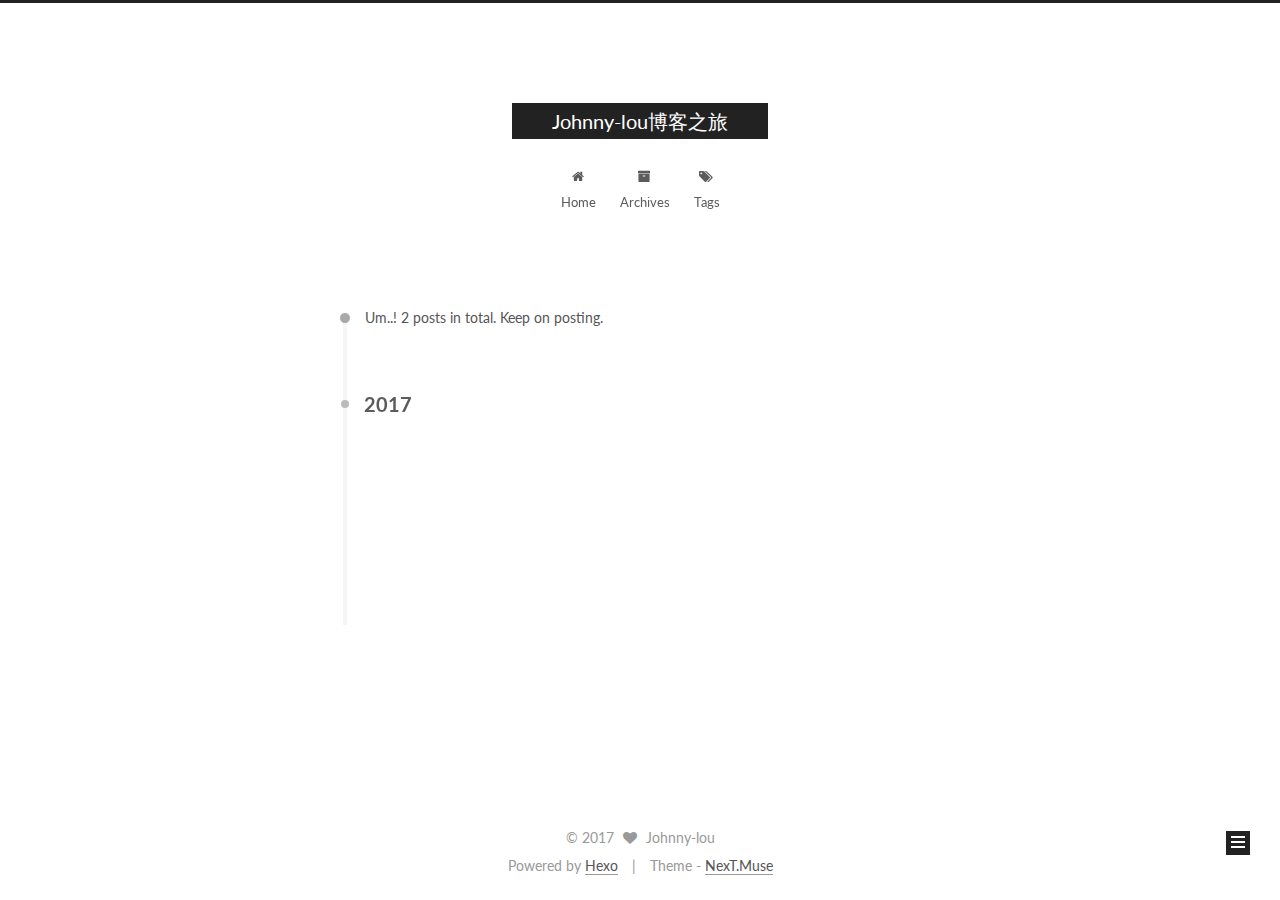
==== archives/index.html @ 2fb73eb1 "Site updated: 2017-09-18 00:07:00" ====
<!doctype html>



  


<html class="theme-next muse use-motion" lang="">
<head>
  <meta charset="UTF-8"/>
<meta http-equiv="X-UA-Compatible" content="IE=edge" />
<meta name="viewport" content="width=device-width, initial-scale=1, maximum-scale=1"/>






<meta http-equiv="Cache-Control" content="no-transform" />
<meta http-equiv="Cache-Control" content="no-siteapp" />















  
  
  <link href="/lib/fancybox/source/jquery.fancybox.css?v=2.1.5" rel="stylesheet" type="text/css" />




  
  
  
  

  
    
    
  

  

  

  

  

  
    
    
    <link href="//fonts.googleapis.com/css?family=Lato:300,300italic,400,400italic,700,700italic&subset=latin,latin-ext" rel="stylesheet" type="text/css">
  






<link href="/lib/font-awesome/css/font-awesome.min.css?v=4.6.2" rel="stylesheet" type="text/css" />

<link href="/css/main.css?v=5.1.1" rel="stylesheet" type="text/css" />


  <meta name="keywords" content="Hexo, NexT" />





  <link rel="alternate" href="/atom.xml" title="Johnny-lou博客之旅" type="application/atom+xml" />




  <link rel="shortcut icon" type="image/x-icon" href="/favicon.ico?v=5.1.1" />






<meta property="og:type" content="website">
<meta property="og:title" content="Johnny-lou博客之旅">
<meta property="og:url" content="http://yoursite.com/archives/index.html">
<meta property="og:site_name" content="Johnny-lou博客之旅">
<meta name="twitter:card" content="summary">
<meta name="twitter:title" content="Johnny-lou博客之旅">



<script type="text/javascript" id="hexo.configurations">
  var NexT = window.NexT || {};
  var CONFIG = {
    root: '/',
    scheme: 'Muse',
    sidebar: {"position":"left","display":"post","offset":12,"offset_float":0,"b2t":false,"scrollpercent":false},
    fancybox: true,
    motion: true,
    duoshuo: {
      userId: '0',
      author: 'Author'
    },
    algolia: {
      applicationID: '',
      apiKey: '',
      indexName: '',
      hits: {"per_page":10},
      labels: {"input_placeholder":"Search for Posts","hits_empty":"We didn't find any results for the search: ${query}","hits_stats":"${hits} results found in ${time} ms"}
    }
  };
</script>



  <link rel="canonical" href="http://yoursite.com/archives/"/>





  <title>Archive | Johnny-lou博客之旅</title>
</head>

<body itemscope itemtype="http://schema.org/WebPage" lang="">

  















  
  
    
  

  <div class="container sidebar-position-left  page-archive  ">
    <div class="headband"></div>

    <header id="header" class="header" itemscope itemtype="http://schema.org/WPHeader">
      <div class="header-inner"><div class="site-brand-wrapper">
  <div class="site-meta ">
    

    <div class="custom-logo-site-title">
      <a href="/"  class="brand" rel="start">
        <span class="logo-line-before"><i></i></span>
        <span class="site-title">Johnny-lou博客之旅</span>
        <span class="logo-line-after"><i></i></span>
      </a>
    </div>
      
        <p class="site-subtitle"></p>
      
  </div>

  <div class="site-nav-toggle">
    <button>
      <span class="btn-bar"></span>
      <span class="btn-bar"></span>
      <span class="btn-bar"></span>
    </button>
  </div>
</div>

<nav class="site-nav">
  

  
    <ul id="menu" class="menu">
      
        
        <li class="menu-item menu-item-home">
          <a href="/" rel="section">
            
              <i class="menu-item-icon fa fa-fw fa-home"></i> <br />
            
            Home
          </a>
        </li>
      
        
        <li class="menu-item menu-item-archives">
          <a href="/archives" rel="section">
            
              <i class="menu-item-icon fa fa-fw fa-archive"></i> <br />
            
            Archives
          </a>
        </li>
      
        
        <li class="menu-item menu-item-tags">
          <a href="/tags" rel="section">
            
              <i class="menu-item-icon fa fa-fw fa-tags"></i> <br />
            
            Tags
          </a>
        </li>
      

      
    </ul>
  

  
</nav>



 </div>
    </header>

    <main id="main" class="main">
      <div class="main-inner">
        <div class="content-wrap">
          <div id="content" class="content">
            

  <section id="posts" class="posts-collapse">
    <span class="archive-move-on"></span>

    <span class="archive-page-counter">
      
      
      
        
      
      Um..! 2 posts in total. Keep on posting.
    </span>

    

      
      
      

      
        
        <div class="collection-title">
          <h2 class="archive-year motion-element" id="archive-year-2017">2017</h2>
        </div>
      
      

      

  <article class="post post-type-normal" itemscope itemtype="http://schema.org/Article">
    <header class="post-header">

      <h2 class="post-title">
        
            <a class="post-title-link" href="/2017/09/18/helloworld/" itemprop="url">
              
                <span itemprop="name">helloworld</span>
              
            </a>
        
      </h2>

      <div class="post-meta">
        <time class="post-time" itemprop="dateCreated"
              datetime="2017-09-18T00:05:35+08:00"
              content="2017-09-18" >
          09-18
        </time>
      </div>

    </header>
  </article>



    

      
      
      

      
      

      

  <article class="post post-type-normal" itemscope itemtype="http://schema.org/Article">
    <header class="post-header">

      <h2 class="post-title">
        
            <a class="post-title-link" href="/2017/09/17/Wireshark http抓包分析/" itemprop="url">
              
                <span itemprop="name">Wireshark http抓包分析</span>
              
            </a>
        
      </h2>

      <div class="post-meta">
        <time class="post-time" itemprop="dateCreated"
              datetime="2017-09-17T13:13:00+08:00"
              content="2017-09-17" >
          09-17
        </time>
      </div>

    </header>
  </article>



    

  </section>

  



          </div>
          


          

        </div>
        
          
  
  <div class="sidebar-toggle">
    <div class="sidebar-toggle-line-wrap">
      <span class="sidebar-toggle-line sidebar-toggle-line-first"></span>
      <span class="sidebar-toggle-line sidebar-toggle-line-middle"></span>
      <span class="sidebar-toggle-line sidebar-toggle-line-last"></span>
    </div>
  </div>

  <aside id="sidebar" class="sidebar">
    <div class="sidebar-inner">

      

      

      <section class="site-overview sidebar-panel sidebar-panel-active">
        <div class="site-author motion-element" itemprop="author" itemscope itemtype="http://schema.org/Person">
          <img class="site-author-image" itemprop="image"
               src="/upload/f.jpg"
               alt="Johnny-lou" />
          <p class="site-author-name" itemprop="name">Johnny-lou</p>
           
              <p class="site-description motion-element" itemprop="description"></p>
          
        </div>
        <nav class="site-state motion-element">

          
            <div class="site-state-item site-state-posts">
              <a href="/archives">
                <span class="site-state-item-count">2</span>
                <span class="site-state-item-name">posts</span>
              </a>
            </div>
          

          

          

        </nav>

        
          <div class="feed-link motion-element">
            <a href="/atom.xml" rel="alternate">
              <i class="fa fa-rss"></i>
              RSS
            </a>
          </div>
        

        <div class="links-of-author motion-element">
          
        </div>

        
        

        
        

        


      </section>

      

      

    </div>
  </aside>


        
      </div>
    </main>

    <footer id="footer" class="footer">
      <div class="footer-inner">
        <div class="copyright" >
  
  &copy; 
  <span itemprop="copyrightYear">2017</span>
  <span class="with-love">
    <i class="fa fa-heart"></i>
  </span>
  <span class="author" itemprop="copyrightHolder">Johnny-lou</span>
</div>


<div class="powered-by">
  Powered by <a class="theme-link" href="https://hexo.io">Hexo</a>
</div>

<div class="theme-info">
  Theme -
  <a class="theme-link" href="https://github.com/iissnan/hexo-theme-next">
    NexT.Muse
  </a>
</div>


        

        
      </div>
    </footer>

    
      <div class="back-to-top">
        <i class="fa fa-arrow-up"></i>
        
      </div>
    

  </div>

  

<script type="text/javascript">
  if (Object.prototype.toString.call(window.Promise) !== '[object Function]') {
    window.Promise = null;
  }
</script>









  












  
  <script type="text/javascript" src="/lib/jquery/index.js?v=2.1.3"></script>

  
  <script type="text/javascript" src="/lib/fastclick/lib/fastclick.min.js?v=1.0.6"></script>

  
  <script type="text/javascript" src="/lib/jquery_lazyload/jquery.lazyload.js?v=1.9.7"></script>

  
  <script type="text/javascript" src="/lib/velocity/velocity.min.js?v=1.2.1"></script>

  
  <script type="text/javascript" src="/lib/velocity/velocity.ui.min.js?v=1.2.1"></script>

  
  <script type="text/javascript" src="/lib/fancybox/source/jquery.fancybox.pack.js?v=2.1.5"></script>


  


  <script type="text/javascript" src="/js/src/utils.js?v=5.1.1"></script>

  <script type="text/javascript" src="/js/src/motion.js?v=5.1.1"></script>



  
  

  
  
    <script type="text/javascript" id="motion.page.archive">
      $('.archive-year').velocity('transition.slideLeftIn');
    </script>
  


  


  <script type="text/javascript" src="/js/src/bootstrap.js?v=5.1.1"></script>



  


  




	





  





  





  






  





  

  

  

  

  

</body>
</html>
---- css/main.css ----
/* normalize.css v3.0.2 | MIT License | git.io/normalize */
html {
  font-family: sans-serif; /* 1 */
  -ms-text-size-adjust: 100%; /* 2 */
  -webkit-text-size-adjust: 100%; /* 2 */
}
body {
  margin: 0;
}
article,
aside,
details,
figcaption,
figure,
footer,
header,
hgroup,
main,
menu,
nav,
section,
summary {
  display: block;
}
audio,
canvas,
progress,
video {
  display: inline-block; /* 1 */
  vertical-align: baseline; /* 2 */
}
audio:not([controls]) {
  display: none;
  height: 0;
}
[hidden],
template {
  display: none;
}
a {
  background-color: transparent;
}
a:active,
a:hover {
  outline: 0;
}
abbr[title] {
  border-bottom: 1px dotted;
}
b,
strong {
  font-weight: bold;
}
dfn {
  font-style: italic;
}
h1 {
  font-size: 2em;
  margin: 0.67em 0;
}
mark {
  background: #ff0;
  color: #000;
}
small {
  font-size: 80%;
}
sub,
sup {
  font-size: 75%;
  line-height: 0;
  position: relative;
  vertical-align: baseline;
}
sup {
  top: -0.5em;
}
sub {
  bottom: -0.25em;
}
img {
  border: 0;
}
svg:not(:root) {
  overflow: hidden;
}
figure {
  margin: 1em 40px;
}
hr {
  -moz-box-sizing: content-box;
  box-sizing: content-box;
  height: 0;
}
pre {
  overflow: auto;
}
code,
kbd,
pre,
samp {
  font-family: monospace, monospace;
  font-size: 1em;
}
button,
input,
optgroup,
select,
textarea {
  color: inherit; /* 1 */
  font: inherit; /* 2 */
  margin: 0; /* 3 */
}
button {
  overflow: visible;
}
button,
select {
  text-transform: none;
}
button,
html input[type="button"],
input[type="reset"],
input[type="submit"] {
  -webkit-appearance: button; /* 2 */
  cursor: pointer; /* 3 */
}
button[disabled],
html input[disabled] {
  cursor: default;
}
button::-moz-focus-inner,
input::-moz-focus-inner {
  border: 0;
  padding: 0;
}
input {
  line-height: normal;
}
input[type="checkbox"],
input[type="radio"] {
  box-sizing: border-box; /* 1 */
  padding: 0; /* 2 */
}
input[type="number"]::-webkit-inner-spin-button,
input[type="number"]::-webkit-outer-spin-button {
  height: auto;
}
input[type="search"] {
  -webkit-appearance: textfield; /* 1 */
  -moz-box-sizing: content-box;
  -webkit-box-sizing: content-box; /* 2 */
  box-sizing: content-box;
}
input[type="search"]::-webkit-search-cancel-button,
input[type="search"]::-webkit-search-decoration {
  -webkit-appearance: none;
}
fieldset {
  border: 1px solid #c0c0c0;
  margin: 0 2px;
  padding: 0.35em 0.625em 0.75em;
}
legend {
  border: 0; /* 1 */
  padding: 0; /* 2 */
}
textarea {
  overflow: auto;
}
optgroup {
  font-weight: bold;
}
table {
  border-collapse: collapse;
  border-spacing: 0;
}
td,
th {
  padding: 0;
}
::selection {
  background: #262a30;
  color: #fff;
}
body {
  position: relative;
  font-family: 'Lato', "PingFang SC", "Microsoft YaHei", sans-serif;
  font-size: 14px;
  line-height: 2;
  color: #555;
  background: #fff;
}
@media (max-width: 767px) {
  body {
    padding-right: 0 !important;
  }
}
@media (min-width: 768px) and (max-width: 991px) {
  body {
    padding-right: 0 !important;
  }
}
@media (min-width: 1600px) {
  body {
    font-size: 16px;
  }
}
h1,
h2,
h3,
h4,
h5,
h6 {
  margin: 0;
  padding: 0;
  font-weight: bold;
  line-height: 1.5;
  font-family: 'Lato', "PingFang SC", "Microsoft YaHei", sans-serif;
}
h2,
h3,
h4,
h5,
h6 {
  margin: 20px 0 15px;
}
h1 {
  font-size: 22px;
}
@media (max-width: 767px) {
  h1 {
    font-size: 18px;
  }
}
h2 {
  font-size: 20px;
}
@media (max-width: 767px) {
  h2 {
    font-size: 16px;
  }
}
h3 {
  font-size: 18px;
}
@media (max-width: 767px) {
  h3 {
    font-size: 14px;
  }
}
h4 {
  font-size: 16px;
}
@media (max-width: 767px) {
  h4 {
    font-size: 12px;
  }
}
h5 {
  font-size: 14px;
}
@media (max-width: 767px) {
  h5 {
    font-size: 10px;
  }
}
h6 {
  font-size: 12px;
}
@media (max-width: 767px) {
  h6 {
    font-size: 8px;
  }
}
p {
  margin: 0 0 25px 0;
}
a {
  color: #555;
  text-decoration: none;
  border-bottom: 1px solid #999;
  word-wrap: break-word;
}
a:hover {
  color: #222;
  border-bottom-color: #222;
}
blockquote {
  margin: 0;
  padding: 0;
}
img {
  display: block;
  margin: auto;
  max-width: 100%;
  height: auto;
}
hr {
  margin: 40px 0;
  height: 3px;
  border: none;
  background-color: #ddd;
  background-image: repeating-linear-gradient(-45deg, #fff, #fff 4px, transparent 4px, transparent 8px);
}
blockquote {
  padding: 0 15px;
  color: #666;
  border-left: 4px solid #ddd;
}
blockquote cite::before {
  content: "-";
  padding: 0 5px;
}
dt {
  font-weight: 700;
}
dd {
  margin: 0;
  padding: 0;
}
.text-left {
  text-align: left;
}
.text-center {
  text-align: center;
}
.text-right {
  text-align: right;
}
.text-justify {
  text-align: justify;
}
.text-nowrap {
  white-space: nowrap;
}
.text-lowercase {
  text-transform: lowercase;
}
.text-uppercase {
  text-transform: uppercase;
}
.text-capitalize {
  text-transform: capitalize;
}
.center-block {
  display: block;
  margin-left: auto;
  margin-right: auto;
}
.clearfix:before,
.clearfix:after {
  content: " ";
  display: table;
}
.clearfix:after {
  clear: both;
}
.pullquote {
  width: 45%;
}
.pullquote.left {
  float: left;
  margin-left: 5px;
  margin-right: 10px;
}
.pullquote.right {
  float: right;
  margin-left: 10px;
  margin-right: 5px;
}
.affix.affix.affix {
  position: fixed;
}
.translation {
  margin-top: -20px;
  font-size: 14px;
  color: #999;
}
.scrollbar-measure {
  width: 100px;
  height: 100px;
  overflow: scroll;
  position: absolute;
  top: -9999px;
}
.use-motion .motion-element {
  opacity: 0;
}
table {
  margin: 20px 0;
  width: 100%;
  border-collapse: collapse;
  border-spacing: 0;
  border: 1px solid #ddd;
  font-size: 14px;
  table-layout: fixed;
  word-wrap: break-all;
}
table>tbody>tr:nth-of-type(odd) {
  background-color: #f9f9f9;
}
table>tbody>tr:hover {
  background-color: #f5f5f5;
}
caption,
th,
td {
  padding: 8px;
  text-align: left;
  vertical-align: middle;
  font-weight: normal;
}
th,
td {
  border-bottom: 3px solid #ddd;
  border-right: 1px solid #eee;
}
th {
  padding-bottom: 10px;
  font-weight: 700;
}
td {
  border-bottom-width: 1px;
}
html,
body {
  height: 100%;
}
.container {
  position: relative;
  min-height: 100%;
}
.header-inner {
  margin: 0 auto;
  padding: 100px 0 70px;
  width: 700px;
}
@media (min-width: 1600px) {
  .container .header-inner {
    width: 900px;
  }
}
.main {
  padding-bottom: 150px;
}
.main-inner {
  margin: 0 auto;
  width: 700px;
}
@media (min-width: 1600px) {
  .container .main-inner {
    width: 900px;
  }
}
.footer {
  position: absolute;
  left: 0;
  bottom: 0;
  width: 100%;
  min-height: 50px;
}
.footer-inner {
  box-sizing: border-box;
  margin: 20px auto;
  width: 700px;
}
@media (min-width: 1600px) {
  .container .footer-inner {
    width: 900px;
  }
}
pre,
.highlight {
  overflow: auto;
  margin: 20px 0;
  padding: 0;
  font-size: 13px;
  color: #4d4d4c;
  background: #f7f7f7;
  line-height: 1.6;
}
pre,
code {
  font-family: consolas, Menlo, "PingFang SC", "Microsoft YaHei", monospace;
}
code {
  padding: 2px 4px;
  word-wrap: break-word;
  color: #555;
  background: #eee;
  border-radius: 3px;
  font-size: 13px;
}
pre code {
  padding: 0;
  color: #4d4d4c;
  background: none;
  text-shadow: none;
}
.highlight {
  border-radius: 1px;
}
.highlight pre {
  border: none;
  margin: 0;
  padding: 10px 0;
}
.highlight table {
  margin: 0;
  width: auto;
  border: none;
}
.highlight td {
  border: none;
  padding: 0;
}
.highlight figcaption {
  font-size: 1em;
  color: #4d4d4c;
  line-height: 1em;
  margin-bottom: 1em;
}
.highlight figcaption:before,
.highlight figcaption:after {
  content: " ";
  display: table;
}
.highlight figcaption:after {
  clear: both;
}
.highlight figcaption a {
  float: right;
  color: #4d4d4c;
}
.highlight figcaption a:hover {
  border-bottom-color: #4d4d4c;
}
.highlight .gutter pre {
  padding-left: 10px;
  padding-right: 10px;
  color: #869194;
  text-align: right;
  background-color: #eff2f3;
}
.highlight .code pre {
  width: 100%;
  padding-left: 10px;
  padding-right: 10px;
  background-color: #f7f7f7;
}
.highlight .line {
  height: 20px;
}
.gutter {
  -webkit-user-select: none;
  -moz-user-select: none;
  -ms-user-select: none;
  user-select: none;
}
.gist table {
  width: auto;
}
.gist table td {
  border: none;
}
pre .deletion {
  background: #fdd;
}
pre .addition {
  background: #dfd;
}
pre .meta {
  color: #8959a8;
}
pre .comment {
  color: #8e908c;
}
pre .variable,
pre .attribute,
pre .tag,
pre .regexp,
pre .ruby .constant,
pre .xml .tag .title,
pre .xml .pi,
pre .xml .doctype,
pre .html .doctype,
pre .css .id,
pre .css .class,
pre .css .pseudo {
  color: #c82829;
}
pre .number,
pre .preprocessor,
pre .built_in,
pre .literal,
pre .params,
pre .constant,
pre .command {
  color: #f5871f;
}
pre .ruby .class .title,
pre .css .rules .attribute,
pre .string,
pre .value,
pre .inheritance,
pre .header,
pre .ruby .symbol,
pre .xml .cdata,
pre .special,
pre .number,
pre .formula {
  color: #718c00;
}
pre .title,
pre .css .hexcolor {
  color: #3e999f;
}
pre .function,
pre .python .decorator,
pre .python .title,
pre .ruby .function .title,
pre .ruby .title .keyword,
pre .perl .sub,
pre .javascript .title,
pre .coffeescript .title {
  color: #4271ae;
}
pre .keyword,
pre .javascript .function {
  color: #8959a8;
}
.full-image.full-image.full-image {
  border: none;
  max-width: 100%;
  width: auto;
  margin: 20px auto;
}
@media (min-width: 992px) {
  .full-image.full-image.full-image {
    max-width: none;
    width: 110%;
    margin: 25px -5%;
  }
}
.blockquote-center,
.page-home .post-type-quote blockquote,
.page-post-detail .post-type-quote blockquote {
  position: relative;
  margin: 40px 0;
  padding: 0;
  border-left: none;
  text-align: center;
}
.blockquote-center::before,
.page-home .post-type-quote blockquote::before,
.page-post-detail .post-type-quote blockquote::before,
.blockquote-center::after,
.page-home .post-type-quote blockquote::after,
.page-post-detail .post-type-quote blockquote::after {
  position: absolute;
  content: ' ';
  display: block;
  width: 100%;
  height: 24px;
  opacity: 0.2;
  background-repeat: no-repeat;
  background-position: 0 -6px;
  background-size: 22px 22px;
}
.blockquote-center::before,
.page-home .post-type-quote blockquote::before,
.page-post-detail .post-type-quote blockquote::before {
  top: -20px;
  background-image: url("../images/quote-l.svg");
  border-top: 1px solid #ccc;
}
.blockquote-center::after,
.page-home .post-type-quote blockquote::after,
.page-post-detail .post-type-quote blockquote::after {
  bottom: -20px;
  background-image: url("../images/quote-r.svg");
  border-bottom: 1px solid #ccc;
  background-position: 100% 8px;
}
.blockquote-center p,
.page-home .post-type-quote blockquote p,
.page-post-detail .post-type-quote blockquote p,
.blockquote-center div,
.page-home .post-type-quote blockquote div,
.page-post-detail .post-type-quote blockquote div {
  text-align: center;
}
.post .post-body .group-picture img {
  box-sizing: border-box;
  padding: 0 3px;
  border: none;
}
.post .group-picture-row {
  overflow: hidden;
  margin-top: 6px;
}
.post .group-picture-row:first-child {
  margin-top: 0;
}
.post .group-picture-column {
  float: left;
}
.page-post-detail .post-body .group-picture-column {
  float: none;
  margin-top: 10px;
  width: auto !important;
}
.page-post-detail .post-body .group-picture-column img {
  margin: 0 auto;
}
.page-archive .group-picture-container {
  overflow: hidden;
}
.page-archive .group-picture-row {
  float: left;
}
.page-archive .group-picture-row:first-child {
  margin-top: 6px;
}
.page-archive .group-picture-column {
  max-width: 150px;
  max-height: 150px;
}
.note {
  padding: 20px;
  margin: 20px 0;
  border: 1px solid #eee;
  border-left-width: 5px;
  border-radius: 3px;
}
.note h2,
.note h3,
.note h4,
.note h5,
.note h6 {
  margin-top: 0;
  margin-bottom: 5px;
}
.note p:last-child {
  margin-bottom: 0;
}
.note code {
  border-radius: 3px;
}
.note+.note {
  margin-top: -5px;
}
.default {
  border-left-color: #777;
}
.default h2,
.default h3,
.default h4,
.default h5,
.default h6 {
  color: #777;
}
.primary {
  border-left-color: #428bca;
}
.primary h2,
.primary h3,
.primary h4,
.primary h5,
.primary h6 {
  color: #428bca;
}
.success {
  border-left-color: #5cb85c;
}
.success h2,
.success h3,
.success h4,
.success h5,
.success h6 {
  color: #5cb85c;
}
.danger {
  border-left-color: #d9534f;
}
.danger h2,
.danger h3,
.danger h4,
.danger h5,
.danger h6 {
  color: #d9534f;
}
.warning {
  border-left-color: #f0ad4e;
}
.warning h2,
.warning h3,
.warning h4,
.warning h5,
.warning h6 {
  color: #f0ad4e;
}
.info {
  border-left-color: #5bc0de;
}
.info h2,
.info h3,
.info h4,
.info h5,
.info h6 {
  color: #5bc0de;
}
.btn {
  display: inline-block;
  padding: 0 20px;
  font-size: 14px;
  color: #fff;
  background: #222;
  border: 2px solid #222;
  text-decoration: none;
  border-radius: 0;
  transition-property: background-color;
  transition-duration: 0.2s;
  transition-timing-function: ease-in-out;
  transition-delay: 0s;
}
.btn:hover,
.post-button .btn:hover {
  border-color: #222;
  color: #222;
  background: #fff;
}
.btn-bar {
  display: block;
  width: 22px;
  height: 2px;
  background: #555;
  border-radius: 1px;
}
.btn-bar+.btn-bar {
  margin-top: 4px;
}
.pagination {
  margin: 120px 0 40px;
  text-align: center;
  border-top: 1px solid #eee;
}
.page-number-basic,
.pagination .prev,
.pagination .next,
.pagination .page-number,
.pagination .space {
  display: inline-block;
  position: relative;
  top: -1px;
  margin: 0 10px;
  padding: 0 10px;
  line-height: 30px;
}
@media (max-width: 767px) {
  .page-number-basic,
  .pagination .prev,
  .pagination .next,
  .pagination .page-number,
  .pagination .space {
    margin: 0 5px;
  }
}
.pagination .prev,
.pagination .next,
.pagination .page-number {
  border-bottom: 0;
  border-top: 1px solid #eee;
  transition-property: border-color;
  transition-duration: 0.2s;
  transition-timing-function: ease-in-out;
  transition-delay: 0s;
}
.pagination .prev:hover,
.pagination .next:hover,
.pagination .page-number:hover {
  border-top-color: #222;
}
.pagination .space {
  padding: 0;
  margin: 0;
}
.pagination .prev {
  margin-left: 0;
}
.pagination .next {
  margin-right: 0;
}
.pagination .page-number.current {
  color: #fff;
  background: #ccc;
  border-top-color: #ccc;
}
@media (max-width: 767px) {
  .pagination {
    border-top: none;
  }
  .pagination .prev,
  .pagination .next,
  .pagination .page-number {
    margin-bottom: 10px;
    border-top: 0;
    border-bottom: 1px solid #eee;
  }
  .pagination .prev:hover,
  .pagination .next:hover,
  .pagination .page-number:hover {
    border-bottom-color: #222;
  }
}
.comments {
  margin: 60px 20px 0;
}
.tag-cloud {
  text-align: center;
}
.tag-cloud a {
  display: inline-block;
  margin: 10px;
}
.back-to-top {
  box-sizing: border-box;
  position: fixed;
  bottom: -100px;
  right: 30px;
  z-index: 1050;
  padding: 0 6px;
  width: 24px;
  background: #222;
  font-size: 12px;
  opacity: 1;
  color: #fff;
  cursor: pointer;
  text-align: center;
  -webkit-transform: translateZ(0);
  transition-property: bottom;
  transition-duration: 0.2s;
  transition-timing-function: ease-in-out;
  transition-delay: 0s;
}
@media (max-width: 767px) {
  .back-to-top {
    display: none;
  }
}
@media (min-width: 768px) and (max-width: 991px) {
  .back-to-top {
    display: none;
  }
}
.back-to-top.back-to-top-on {
  bottom: 19px;
}
.header {
  background: transparent;
}
.header-inner {
  position: relative;
}
.headband {
  height: 3px;
  background: #222;
}
.site-meta {
  margin: 0;
  text-align: center;
}
@media (max-width: 767px) {
  .site-meta {
    text-align: center;
  }
}
.brand {
  position: relative;
  display: inline-block;
  padding: 0 40px;
  color: #fff;
  background: #222;
  border-bottom: none;
}
.brand:hover {
  color: #fff;
}
.logo {
  display: inline-block;
  margin-right: 5px;
  line-height: 36px;
  vertical-align: top;
}
.site-title {
  display: inline-block;
  vertical-align: top;
  line-height: 36px;
  font-size: 20px;
  font-weight: normal;
  font-family: 'Lato', "PingFang SC", "Microsoft YaHei", sans-serif;
}
.site-subtitle {
  margin-top: 10px;
  font-size: 13px;
  color: #999;
}
.use-motion .brand {
  opacity: 0;
}
.use-motion .logo,
.use-motion .site-title,
.use-motion .site-subtitle {
  opacity: 0;
  position: relative;
  top: -10px;
}
.site-nav-toggle {
  display: none;
  position: absolute;
  top: 10px;
  left: 10px;
}
@media (max-width: 767px) {
  .site-nav-toggle {
    display: block;
  }
}
.site-nav-toggle button {
  margin-top: 2px;
  padding: 9px 10px;
  background: transparent;
  border: none;
}
@media (max-width: 767px) {
  .site-nav {
    display: none;
    margin: 0 -10px;
    padding: 0 10px;
    clear: both;
    border-top: 1px solid #ddd;
  }
}
@media (min-width: 768px) and (max-width: 991px) {
  .site-nav {
    display: block !important;
  }
}
@media (min-width: 992px) {
  .site-nav {
    display: block !important;
  }
}
.menu {
  margin-top: 20px;
  padding-left: 0;
  text-align: center;
}
.menu .menu-item {
  display: inline-block;
  margin: 0 10px;
  list-style: none;
}
@media screen and (max-width: 767px) {
  .menu .menu-item {
    margin-top: 10px;
  }
}
.menu .menu-item a {
  display: block;
  font-size: 13px;
  line-height: inherit;
  border-bottom: 1px solid transparent;
  transition-property: border-color;
  transition-duration: 0.2s;
  transition-timing-function: ease-in-out;
  transition-delay: 0s;
}
.menu .menu-item a:hover {
  border-bottom-color: #222;
}
.menu .menu-item .fa {
  margin-right: 5px;
}
.use-motion .menu-item {
  opacity: 0;
}
.post-body {
  font-family: 'Lato', "PingFang SC", "Microsoft YaHei", sans-serif;
}
@media (max-width: 767px) {
  .post-body {
    word-break: break-word;
  }
}
.post-body .fancybox img {
  display: block !important;
  margin: 0 auto;
  cursor: pointer;
  cursor: zoom-in;
  cursor: -webkit-zoom-in;
}
.post-body .image-caption,
.post-body .figure .caption {
  margin: 10px auto 15px;
  text-align: center;
  font-size: 14px;
  color: #999;
  font-weight: bold;
  line-height: 1;
}
.post-sticky-flag {
  display: inline-block;
  font-size: 16px;
  -ms-transform: rotate(30deg);
  -webkit-transform: rotate(30deg);
  -moz-transform: rotate(30deg);
  -ms-transform: rotate(30deg);
  -o-transform: rotate(30deg);
  transform: rotate(30deg);
}
.posts-expand {
  padding-top: 40px;
}
@media (max-width: 767px) {
  .posts-expand {
    margin: 0 20px;
  }
  .post-body pre {
    padding: 10px;
  }
  .post-body pre .gutter pre {
    padding-right: 10px;
  }
  .post-body .highlight {
    margin-left: 0px;
    margin-right: 0px;
    padding: 0;
  }
  .post-body .highlight .gutter pre {
    padding-right: 10px;
  }
}
@media (min-width: 992px) {
  .posts-expand .post-body {
    text-align: justify;
  }
}
.posts-expand .post-body h2,
.posts-expand .post-body h3,
.posts-expand .post-body h4,
.posts-expand .post-body h5,
.posts-expand .post-body h6 {
  padding-top: 10px;
}
.posts-expand .post-body h2 .header-anchor,
.posts-expand .post-body h3 .header-anchor,
.posts-expand .post-body h4 .header-anchor,
.posts-expand .post-body h5 .header-anchor,
.posts-expand .post-body h6 .header-anchor {
  float: right;
  margin-left: 10px;
  color: #ccc;
  border-bottom-style: none;
  visibility: hidden;
}
.posts-expand .post-body h2 .header-anchor:hover,
.posts-expand .post-body h3 .header-anchor:hover,
.posts-expand .post-body h4 .header-anchor:hover,
.posts-expand .post-body h5 .header-anchor:hover,
.posts-expand .post-body h6 .header-anchor:hover {
  color: inherit;
}
.posts-expand .post-body h2:hover .header-anchor,
.posts-expand .post-body h3:hover .header-anchor,
.posts-expand .post-body h4:hover .header-anchor,
.posts-expand .post-body h5:hover .header-anchor,
.posts-expand .post-body h6:hover .header-anchor {
  visibility: visible;
}
.posts-expand .post-body ul li {
  list-style: circle;
}
.posts-expand .post-body img {
  box-sizing: border-box;
  margin: auto;
  padding: 3px;
  border: 1px solid #ddd;
}
.posts-expand .fancybox img {
  margin: 0 auto;
}
@media (max-width: 767px) {
  .posts-collapse {
    margin: 0 20px;
  }
  .posts-collapse .post-title,
  .posts-collapse .post-meta {
    display: block;
    width: auto;
    text-align: left;
  }
}
.posts-collapse {
  position: relative;
  z-index: 1010;
  margin-left: 55px;
}
.posts-collapse::after {
  content: " ";
  position: absolute;
  top: 20px;
  left: 0;
  margin-left: -2px;
  width: 4px;
  height: 100%;
  background: #f5f5f5;
  z-index: -1;
}
@media (max-width: 767px) {
  .posts-collapse {
    margin: 0 20px;
  }
}
.posts-collapse .collection-title {
  position: relative;
  margin: 60px 0;
}
.posts-collapse .collection-title h2 {
  margin-left: 20px;
}
.posts-collapse .collection-title small {
  color: #bbb;
  margin-left: 5px;
}
.posts-collapse .collection-title::before {
  content: " ";
  position: absolute;
  left: 0;
  top: 50%;
  margin-left: -4px;
  margin-top: -4px;
  width: 8px;
  height: 8px;
  background: #bbb;
  border-radius: 50%;
}
.posts-collapse .post {
  margin: 30px 0;
}
.posts-collapse .post-header {
  position: relative;
  transition-duration: 0.2s;
  transition-timing-function: ease-in-out;
  transition-delay: 0s;
  transition-property: border;
  border-bottom: 1px dashed #ccc;
}
.posts-collapse .post-header::before {
  content: " ";
  position: absolute;
  left: 0;
  top: 12px;
  width: 6px;
  height: 6px;
  margin-left: -4px;
  background: #bbb;
  border-radius: 50%;
  border: 1px solid #fff;
  transition-duration: 0.2s;
  transition-timing-function: ease-in-out;
  transition-delay: 0s;
  transition-property: background;
}
.posts-collapse .post-header:hover {
  border-bottom-color: #666;
}
.posts-collapse .post-header:hover::before {
  background: #222;
}
.posts-collapse .post-meta {
  position: absolute;
  font-size: 12px;
  left: 20px;
  top: 5px;
}
.posts-collapse .post-comments-count {
  display: none;
}
.posts-collapse .post-title {
  margin-left: 60px;
  font-size: 16px;
  font-weight: normal;
  line-height: inherit;
}
.posts-collapse .post-title::after {
  margin-left: 3px;
  opacity: 0.6;
}
.posts-collapse .post-title a {
  color: #666;
  border-bottom: none;
}
.page-home .post-type-quote .post-header,
.page-post-detail .post-type-quote .post-header,
.page-home .post-type-quote .post-tags,
.page-post-detail .post-type-quote .post-tags {
  display: none;
}
.posts-expand .post-title {
  font-size: 26px;
  text-align: center;
  word-break: break-word;
  font-weight: 400;
}
@media (max-width: 767px) {
  .posts-expand .post-title {
    font-size: 22px;
  }
}
.posts-expand .post-title-link {
  display: inline-block;
  position: relative;
  color: #555;
  border-bottom: none;
  line-height: 1.2;
  vertical-align: top;
}
.posts-expand .post-title-link::before {
  content: "";
  position: absolute;
  width: 100%;
  height: 2px;
  bottom: 0;
  left: 0;
  background-color: #000;
  visibility: hidden;
  -webkit-transform: scaleX(0);
  -moz-transform: scaleX(0);
  -ms-transform: scaleX(0);
  -o-transform: scaleX(0);
  transform: scaleX(0);
  transition-duration: 0.2s;
  transition-timing-function: ease-in-out;
  transition-delay: 0s;
}
.posts-expand .post-title-link:hover::before {
  visibility: visible;
  -webkit-transform: scaleX(1);
  -moz-transform: scaleX(1);
  -ms-transform: scaleX(1);
  -o-transform: scaleX(1);
  transform: scaleX(1);
}
.posts-expand .post-title-link .fa {
  font-size: 16px;
}
.posts-expand .post-meta {
  margin: 3px 0 60px 0;
  color: #999;
  font-family: 'Lato', "PingFang SC", "Microsoft YaHei", sans-serif;
  font-size: 12px;
  text-align: center;
}
.posts-expand .post-meta .post-category-list {
  display: inline-block;
  margin: 0;
  padding: 3px;
}
.posts-expand .post-meta .post-category-list-link {
  color: #999;
}
.posts-expand .post-meta .post-description {
  font-size: 14px;
  margin-top: 2px;
}
.post-wordcount {
  display: inline-block;
}
.post-meta-divider {
  margin: 0 0.5em;
}
.post-meta-item-icon {
  margin-right: 3px;
}
@media (min-width: 768px) and (max-width: 991px) {
  .post-meta-item-icon {
    display: inline-block;
  }
}
@media (max-width: 767px) {
  .post-meta-item-icon {
    display: inline-block;
  }
}
@media (min-width: 768px) and (max-width: 991px) {
  .post-meta-item-text {
    display: none;
  }
}
@media (max-width: 767px) {
  .post-meta-item-text {
    display: none;
  }
}
@media (max-width: 767px) {
  .posts-expand .post-comments-count {
    display: none;
  }
}
.social-like {
  font-size: 14px;
  height: 20px;
  text-align: center;
  border-top: 1px solid #eee;
  padding-top: 9px;
  margin-top: 45px;
  display: flex;
  justify-content: center;
}
.vk_like {
  width: 85px;
  height: 21px;
  padding-top: 7px;
  align-self: center;
}
.fb_like {
  height: 30px;
  align-self: center;
}
.post-button {
  margin-top: 50px;
}
.post-button .btn {
  color: #fff;
  font-size: 14px;
  background: #222;
  border-radius: 0;
  line-height: 2;
  margin: 0 4px 8px 4px;
}
.post-button .fa-fw {
  width: 1.285714285714286em;
  text-align: left;
}
.posts-expand .post-tags {
  margin-top: 40px;
  text-align: center;
}
.posts-expand .post-tags a {
  display: inline-block;
  margin-right: 10px;
  font-size: 13px;
}
.post-nav {
  display: table;
  margin-top: 15px;
  width: 100%;
  border-top: 1px solid #eee;
}
.post-nav-divider {
  display: table-cell;
  width: 10%;
}
.post-nav-item {
  display: table-cell;
  padding: 10px 0 0 0;
  width: 45%;
  vertical-align: top;
}
.post-nav-item a {
  position: relative;
  display: block;
  line-height: 25px;
  font-size: 14px;
  color: #555;
  border-bottom: none;
}
.post-nav-item a:hover {
  color: #222;
  border-bottom: none;
}
.post-nav-item a:active {
  top: 2px;
}
.post-nav-item .fa {
  position: absolute;
  top: 8px;
  left: 0;
  font-size: 12px;
}
.post-nav-next a {
  padding-left: 15px;
}
.post-nav-prev {
  text-align: right;
}
.post-nav-prev a {
  padding-right: 15px;
}
.post-nav-prev .fa {
  right: 0;
  left: auto;
}
.posts-expand .post-eof {
  display: block;
  margin: 80px auto 60px;
  width: 8%;
  height: 1px;
  background: #ccc;
  text-align: center;
}
.post:last-child .post-eof.post-eof.post-eof {
  display: none;
}
.post-gallery {
  display: table;
  table-layout: fixed;
  width: 100%;
  border-collapse: separate;
}
.post-gallery-row {
  display: table-row;
}
.post-gallery .post-gallery-img {
  display: table-cell;
  text-align: center;
  vertical-align: middle;
  border: none;
}
.post-gallery .post-gallery-img img {
  max-width: 100%;
  max-height: 100%;
  border: none;
}
.fancybox-close,
.fancybox-close:hover {
  border: none;
}
.sidebar {
  position: fixed;
  right: 0;
  top: 0;
  bottom: 0;
  width: 0;
  z-index: 1040;
  box-shadow: inset 0 2px 6px #000;
  background: #222;
  -webkit-transform: translateZ(0);
}
.sidebar a {
  color: #999;
  border-bottom-color: #555;
}
.sidebar a:hover {
  color: #eee;
}
@media (min-width: 768px) and (max-width: 991px) {
  .sidebar {
    display: none !important;
  }
}
@media (max-width: 767px) {
  .sidebar {
    display: none !important;
  }
}
.sidebar-inner {
  position: relative;
  padding: 20px 10px;
  color: #999;
  text-align: center;
}
.sidebar-toggle {
  position: fixed;
  right: 30px;
  bottom: 45px;
  width: 14px;
  height: 14px;
  padding: 5px;
  background: #222;
  line-height: 0;
  z-index: 1050;
  cursor: pointer;
  -webkit-transform: translateZ(0);
}
@media (min-width: 768px) and (max-width: 991px) {
  .sidebar-toggle {
    display: none;
  }
}
@media (max-width: 767px) {
  .sidebar-toggle {
    display: none;
  }
}
.sidebar-toggle-line {
  position: relative;
  display: inline-block;
  vertical-align: top;
  height: 2px;
  width: 100%;
  background: #fff;
  margin-top: 3px;
}
.sidebar-toggle-line:first-child {
  margin-top: 0;
}
.site-author-image {
  display: block;
  margin: 0 auto;
  padding: 2px;
  max-width: 96px;
  height: auto;
  border: 2px solid #333;
}
.site-author-name {
  margin: 5px 0 0;
  text-align: center;
  color: #f5f5f5;
  font-weight: normal;
}
.site-description {
  margin-top: 5px;
  text-align: center;
  font-size: 14px;
  color: #999;
}
.site-state {
  overflow: hidden;
  line-height: 1.4;
  white-space: nowrap;
  text-align: center;
}
.site-state-item {
  display: inline-block;
  padding: 0 15px;
  border-left: 1px solid #333;
}
.site-state-item:first-child {
  border-left: none;
}
.site-state-item a {
  border-bottom: none;
}
.site-state-item-count {
  display: block;
  text-align: center;
  color: inherit;
  font-weight: 600;
  font-size: 18px;
}
.site-state-item-name {
  font-size: 13px;
  color: inherit;
}
.feed-link {
  margin-top: 20px;
}
.feed-link a {
  display: inline-block;
  padding: 0 15px;
  color: #fc6423;
  border: 1px solid #fc6423;
  border-radius: 4px;
}
.feed-link a i {
  color: #fc6423;
  font-size: 14px;
}
.feed-link a:hover {
  color: #fff;
  background: #fc6423;
}
.feed-link a:hover i {
  color: #fff;
}
.links-of-author {
  margin-top: 20px;
}
.links-of-author a {
  display: inline-block;
  vertical-align: middle;
  margin-right: 10px;
  margin-bottom: 10px;
  border-bottom-color: #555;
  font-size: 13px;
}
.links-of-author a:before {
  display: inline-block;
  vertical-align: middle;
  margin-right: 3px;
  content: " ";
  width: 4px;
  height: 4px;
  border-radius: 50%;
  background: #5b46ff;
}
.links-of-blogroll {
  font-size: 13px;
}
.links-of-blogroll-title {
  margin-top: 20px;
  font-size: 14px;
  font-weight: 600;
}
.links-of-blogroll-list {
  margin: 0;
  padding: 0;
  list-style: none;
}
.links-of-blogroll-item {
  padding: 2px 10px;
}
.sidebar-nav {
  margin: 0 0 20px;
  padding-left: 0;
}
.sidebar-nav li {
  display: inline-block;
  cursor: pointer;
  border-bottom: 1px solid transparent;
  font-size: 14px;
  color: #555;
}
.sidebar-nav li:hover {
  color: #f5f5f5;
}
.page-post-detail .sidebar-nav-toc {
  padding: 0 5px;
}
.page-post-detail .sidebar-nav-overview {
  margin-left: 10px;
}
.sidebar-nav .sidebar-nav-active {
  color: #87daff;
  border-bottom-color: #87daff;
}
.sidebar-nav .sidebar-nav-active:hover {
  color: #87daff;
}
.sidebar-panel {
  display: none;
}
.sidebar-panel-active {
  display: block;
}
.post-toc-empty {
  font-size: 14px;
  color: #666;
}
.post-toc-wrap {
  overflow: hidden;
}
.post-toc {
  overflow: auto;
}
.post-toc ol {
  margin: 0;
  padding: 0 2px 5px 10px;
  text-align: left;
  list-style: none;
  font-size: 14px;
}
.post-toc ol > ol {
  padding-left: 0;
}
.post-toc ol a {
  transition-duration: 0.2s;
  transition-timing-function: ease-in-out;
  transition-delay: 0s;
  transition-property: all;
  color: #999;
  border-bottom-color: #555;
}
.post-toc ol a:hover {
  color: #ccc;
  border-bottom-color: #ccc;
}
.post-toc .nav-item {
  overflow: hidden;
  text-overflow: ellipsis;
  white-space: nowrap;
  line-height: 1.8;
}
.post-toc .nav .nav-child {
  display: none;
}
.post-toc .nav .active > .nav-child {
  display: block;
}
.post-toc .nav .active-current > .nav-child {
  display: block;
}
.post-toc .nav .active-current > .nav-child > .nav-item {
  display: block;
}
.post-toc .nav .active > a {
  color: #87daff;
  border-bottom-color: #87daff;
}
.post-toc .nav .active-current > a {
  color: #87daff;
}
.post-toc .nav .active-current > a:hover {
  color: #87daff;
}
.footer {
  font-size: 14px;
  color: #999;
}
.footer img {
  border: none;
}
.footer-inner {
  text-align: center;
}
.with-love {
  display: inline-block;
  margin: 0 5px;
}
.powered-by,
.theme-info {
  display: inline-block;
}
.powered-by {
  margin-right: 10px;
}
.powered-by::after {
  content: "|";
  padding-left: 10px;
}
.cc-license {
  margin-top: 10px;
  text-align: center;
}
.cc-license .cc-opacity {
  opacity: 0.7;
  border-bottom: none;
}
.cc-license .cc-opacity:hover {
  opacity: 0.9;
}
.cc-license img {
  display: inline-block;
}
.theme-next #ds-thread #ds-reset {
  color: #555;
}
.theme-next #ds-thread #ds-reset .ds-replybox {
  margin-bottom: 30px;
}
.theme-next #ds-thread #ds-reset .ds-replybox .ds-avatar,
.theme-next #ds-reset .ds-avatar img {
  box-shadow: none;
}
.theme-next #ds-thread #ds-reset .ds-textarea-wrapper {
  border-color: #c7d4e1;
  background: none;
  border-top-right-radius: 3px;
  border-top-left-radius: 3px;
}
.theme-next #ds-thread #ds-reset .ds-textarea-wrapper textarea {
  height: 60px;
}
.theme-next #ds-reset .ds-rounded-top {
  border-radius: 0;
}
.theme-next #ds-thread #ds-reset .ds-post-toolbar {
  box-sizing: border-box;
  border: 1px solid #c7d4e1;
  background: #f6f8fa;
}
.theme-next #ds-thread #ds-reset .ds-post-options {
  height: 40px;
  border: none;
  background: none;
}
.theme-next #ds-thread #ds-reset .ds-toolbar-buttons {
  top: 11px;
}
.theme-next #ds-thread #ds-reset .ds-sync {
  top: 5px;
}
.theme-next #ds-thread #ds-reset .ds-post-button {
  top: 4px;
  right: 5px;
  width: 90px;
  height: 30px;
  border: 1px solid #c5ced7;
  border-radius: 3px;
  background-image: linear-gradient(#fbfbfc, #f5f7f9);
  color: #60676d;
}
.theme-next #ds-thread #ds-reset .ds-post-button:hover {
  background-position: 0 -30px;
  color: #60676d;
}
.theme-next #ds-thread #ds-reset .ds-comments-info {
  padding: 10px 0;
}
.theme-next #ds-thread #ds-reset .ds-sort {
  display: none;
}
.theme-next #ds-thread #ds-reset li.ds-tab a.ds-current {
  border: none;
  background: #f6f8fa;
  color: #60676d;
}
.theme-next #ds-thread #ds-reset li.ds-tab a.ds-current:hover {
  background-color: #e9f0f7;
  color: #60676d;
}
.theme-next #ds-thread #ds-reset li.ds-tab a {
  border-radius: 2px;
  padding: 5px;
}
.theme-next #ds-thread #ds-reset .ds-login-buttons p {
  color: #999;
  line-height: 36px;
}
.theme-next #ds-thread #ds-reset .ds-login-buttons .ds-service-list li {
  height: 28px;
}
.theme-next #ds-thread #ds-reset .ds-service-list a {
  background: none;
  padding: 5px;
  border: 1px solid;
  border-radius: 3px;
  text-align: center;
}
.theme-next #ds-thread #ds-reset .ds-service-list a:hover {
  color: #fff;
  background: #666;
}
.theme-next #ds-thread #ds-reset .ds-service-list .ds-weibo {
  color: #fc9b00;
  border-color: #fc9b00;
}
.theme-next #ds-thread #ds-reset .ds-service-list .ds-weibo:hover {
  background: #fc9b00;
}
.theme-next #ds-thread #ds-reset .ds-service-list .ds-qq {
  color: #60a3ec;
  border-color: #60a3ec;
}
.theme-next #ds-thread #ds-reset .ds-service-list .ds-qq:hover {
  background: #60a3ec;
}
.theme-next #ds-thread #ds-reset .ds-service-list .ds-renren {
  color: #2e7ac4;
  border-color: #2e7ac4;
}
.theme-next #ds-thread #ds-reset .ds-service-list .ds-renren:hover {
  background: #2e7ac4;
}
.theme-next #ds-thread #ds-reset .ds-service-list .ds-douban {
  color: #37994c;
  border-color: #37994c;
}
.theme-next #ds-thread #ds-reset .ds-service-list .ds-douban:hover {
  background: #37994c;
}
.theme-next #ds-thread #ds-reset .ds-service-list .ds-kaixin {
  color: #fef20d;
  border-color: #fef20d;
}
.theme-next #ds-thread #ds-reset .ds-service-list .ds-kaixin:hover {
  background: #fef20d;
}
.theme-next #ds-thread #ds-reset .ds-service-list .ds-netease {
  color: #f00;
  border-color: #f00;
}
.theme-next #ds-thread #ds-reset .ds-service-list .ds-netease:hover {
  background: #f00;
}
.theme-next #ds-thread #ds-reset .ds-service-list .ds-sohu {
  color: #ffcb05;
  border-color: #ffcb05;
}
.theme-next #ds-thread #ds-reset .ds-service-list .ds-sohu:hover {
  background: #ffcb05;
}
.theme-next #ds-thread #ds-reset .ds-service-list .ds-baidu {
  color: #2831e0;
  border-color: #2831e0;
}
.theme-next #ds-thread #ds-reset .ds-service-list .ds-baidu:hover {
  background: #2831e0;
}
.theme-next #ds-thread #ds-reset .ds-service-list .ds-google {
  color: #166bec;
  border-color: #166bec;
}
.theme-next #ds-thread #ds-reset .ds-service-list .ds-google:hover {
  background: #166bec;
}
.theme-next #ds-thread #ds-reset .ds-service-list .ds-weixin {
  color: #00ce0d;
  border-color: #00ce0d;
}
.theme-next #ds-thread #ds-reset .ds-service-list .ds-weixin:hover {
  background: #00ce0d;
}
.theme-next #ds-thread #ds-reset .ds-service-list .ds-more-services {
  border: none;
}
.theme-next #ds-thread #ds-reset .ds-service-list .ds-more-services:hover {
  background: none;
}
.theme-next #ds-reset .duoshuo-ua-admin {
  display: inline-block;
  color: #f00;
}
.theme-next #ds-reset .duoshuo-ua-platform,
.theme-next #ds-reset .duoshuo-ua-browser {
  color: #ccc;
}
.theme-next #ds-reset .duoshuo-ua-platform .fa,
.theme-next #ds-reset .duoshuo-ua-browser .fa {
  display: inline-block;
  margin-right: 3px;
}
.theme-next #ds-reset .duoshuo-ua-separator {
  display: inline-block;
  margin-left: 5px;
}
.theme-next .this_ua {
  background-color: #ccc !important;
  border-radius: 4px;
  padding: 0 5px !important;
  margin: 1px 1px !important;
  border: 1px solid #bbb !important;
  color: #fff;
  display: inline-block !important;
}
.theme-next .this_ua.admin {
  background-color: #d9534f !important;
  border-color: #d9534f !important;
}
.theme-next .this_ua.platform.iOS,
.theme-next .this_ua.platform.Mac,
.theme-next .this_ua.platform.Windows {
  background-color: #39b3d7 !important;
  border-color: #46b8da !important;
}
.theme-next .this_ua.platform.Linux {
  background-color: #3a3a3a !important;
  border-color: #1f1f1f !important;
}
.theme-next .this_ua.platform.Android {
  background-color: #00c47d !important;
  border-color: #01b171 !important;
}
.theme-next .this_ua.browser.Mobile,
.theme-next .this_ua.browser.Chrome {
  background-color: #5cb85c !important;
  border-color: #4cae4c !important;
}
.theme-next .this_ua.browser.Firefox {
  background-color: #f0ad4e !important;
  border-color: #eea236 !important;
}
.theme-next .this_ua.browser.Maxthon,
.theme-next .this_ua.browser.IE {
  background-color: #428bca !important;
  border-color: #357ebd !important;
}
.theme-next .this_ua.browser.baidu,
.theme-next .this_ua.browser.UCBrowser,
.theme-next .this_ua.browser.Opera {
  background-color: #d9534f !important;
  border-color: #d43f3a !important;
}
.theme-next .this_ua.browser.Android,
.theme-next .this_ua.browser.QQBrowser {
  background-color: #78ace9 !important;
  border-color: #4cae4c !important;
}
.cloud-tie-wrapper img {
  display: inline-block;
}
.cloud-tie-wrapper .total-txt {
  font-size: 1em !important;
}
.cloud-tie-join-count .join-count {
  color: #555 !important;
  font-size: inherit !important;
  margin: 0 !important;
}
.post-spread {
  margin-top: 20px;
  text-align: center;
}
.jiathis_style {
  display: inline-block;
}
.jiathis_style a {
  border: none;
}
.fa {
  font-family: FontAwesome !important;
}
.post-spread {
  margin-top: 20px;
  text-align: center;
}
.bdshare-slide-button-box a {
  border: none;
}
.bdsharebuttonbox {
  display: inline-block;
}
.bdsharebuttonbox a {
  border: none;
}
.local-search-pop-overlay {
  position: fixed;
  width: 100%;
  height: 100%;
  top: 0;
  left: 0;
  z-index: 2080;
  background-color: rgba(0,0,0,0.3);
}
.local-search-popup {
  display: none;
  position: fixed;
  top: 10%;
  left: 50%;
  margin-left: -350px;
  width: 700px;
  height: 80%;
  padding: 0;
  background: #fff;
  color: #333;
  z-index: 9999;
  border-radius: 5px;
}
@media (max-width: 767px) {
  .local-search-popup {
    padding: 0;
    top: 0;
    left: 0;
    margin: 0;
    width: 100%;
    height: 100%;
    border-radius: 0;
  }
}
.local-search-popup ul.search-result-list {
  padding: 0;
  margin: 0 5px;
}
.local-search-popup p.search-result {
  border-bottom: 1px dashed #ccc;
  padding: 5px 0;
}
.local-search-popup a.search-result-title {
  font-weight: bold;
  font-size: 16px;
}
.local-search-popup .search-keyword {
  border-bottom: 1px dashed #f00;
  font-weight: bold;
  color: #f00;
}
.local-search-popup .local-search-header {
  padding: 5px;
  height: 36px;
  background: #f5f5f5;
  border-top-left-radius: 5px;
  border-top-right-radius: 5px;
}
.local-search-popup #local-search-result {
  overflow: auto;
  position: relative;
  padding: 5px 25px;
  height: calc(100% - 55px);
}
.local-search-popup .local-search-input-wrapper {
  display: inline-block;
  width: calc(100% - 90px);
  height: 36px;
  line-height: 36px;
  padding: 0 5px;
}
.local-search-popup .local-search-input-wrapper input {
  padding: 8px 0;
  height: 20px;
  display: block;
  width: 100%;
  outline: none;
  border: none;
  background: transparent;
  vertical-align: middle;
}
.local-search-popup .search-icon,
.local-search-popup .popup-btn-close {
  display: inline-block;
  font-size: 18px;
  color: #999;
  height: 36px;
  width: 18px;
  padding-left: 10px;
  padding-right: 10px;
}
.local-search-popup .search-icon {
  float: left;
}
.local-search-popup .popup-btn-close {
  border-left: 1px solid #eee;
  float: right;
  cursor: pointer;
}
.local-search-popup #no-result {
  position: absolute;
  left: 50%;
  top: 50%;
  -webkit-transform: translate(-50%, -50%);
  -webkit-transform: translate(-50%, -50%);
  -moz-transform: translate(-50%, -50%);
  -ms-transform: translate(-50%, -50%);
  -o-transform: translate(-50%, -50%);
  transform: translate(-50%, -50%);
  color: #ccc;
}
.site-uv,
.site-pv,
.page-pv {
  display: inline-block;
}
.site-uv .busuanzi-value,
.site-pv .busuanzi-value,
.page-pv .busuanzi-value {
  margin: 0 5px;
}
.site-uv {
  margin-right: 10px;
}
.site-uv::after {
  content: "|";
  padding-left: 10px;
}
.use-motion .post {
  opacity: 0;
}
.page-archive .archive-page-counter {
  position: relative;
  top: 3px;
  left: 20px;
}
@media (max-width: 767px) {
  .page-archive .archive-page-counter {
    top: 5px;
  }
}
.page-archive .posts-collapse .archive-move-on {
  position: absolute;
  top: 11px;
  left: 0;
  margin-left: -6px;
  width: 10px;
  height: 10px;
  opacity: 0.5;
  background: #555;
  border: 1px solid #fff;
  border-radius: 50%;
}
.category-all-page .category-all-title {
  text-align: center;
}
.category-all-page .category-all {
  margin-top: 20px;
}
.category-all-page .category-list {
  margin: 0;
  padding: 0;
  list-style: none;
}
.category-all-page .category-list-item {
  margin: 5px 10px;
}
.category-all-page .category-list-count {
  color: #bbb;
}
.category-all-page .category-list-count:before {
  display: inline;
  content: " (";
}
.category-all-page .category-list-count:after {
  display: inline;
  content: ") ";
}
.category-all-page .category-list-child {
  padding-left: 10px;
}
#schedule ul#event-list {
  padding-left: 30px;
}
#schedule ul#event-list hr {
  margin: 20px 0 45px 0 !important;
  background: #222;
}
#schedule ul#event-list hr:after {
  display: inline-block;
  content: 'NOW';
  background: #222;
  color: #fff;
  font-weight: bold;
  text-align: right;
  padding: 0 5px;
}
#schedule ul#event-list li.event {
  margin: 20px 0px;
  background: #f9f9f9;
  padding-left: 10px;
  min-height: 40px;
}
#schedule ul#event-list li.event h2.event-summary {
  margin: 0;
  padding-bottom: 3px;
}
#schedule ul#event-list li.event h2.event-summary:before {
  display: inline-block;
  font-family: FontAwesome;
  font-size: 8px;
  content: '\f111';
  vertical-align: middle;
  margin-right: 25px;
  color: #bbb;
}
#schedule ul#event-list li.event span.event-relative-time {
  display: inline-block;
  font-size: 12px;
  font-weight: 400;
  padding-left: 12px;
  color: #bbb;
}
#schedule ul#event-list li.event span.event-details {
  display: block;
  color: #bbb;
  margin-left: 56px;
  padding-top: 3px;
  padding-bottom: 6px;
  text-indent: -24px;
  line-height: 18px;
}
#schedule ul#event-list li.event span.event-details:before {
  text-indent: 0;
  display: inline-block;
  width: 14px;
  font-family: FontAwesome;
  text-align: center;
  margin-right: 9px;
  color: #bbb;
}
#schedule ul#event-list li.event span.event-details.event-location:before {
  content: '\f041';
}
#schedule ul#event-list li.event span.event-details.event-duration:before {
  content: '\f017';
}
#schedule ul#event-list li.event-past {
  background: #fcfcfc;
}
#schedule ul#event-list li.event-past > * {
  opacity: 0.6;
}
#schedule ul#event-list li.event-past h2.event-summary {
  color: #bbb;
}
#schedule ul#event-list li.event-past h2.event-summary:before {
  color: #dfdfdf;
}
#schedule ul#event-list li.event-now {
  background: #222;
  color: #fff;
  padding: 15px 0 15px 10px;
}
#schedule ul#event-list li.event-now h2.event-summary:before {
  -webkit-transform: scale(1.2);
  -moz-transform: scale(1.2);
  -ms-transform: scale(1.2);
  -o-transform: scale(1.2);
  transform: scale(1.2);
  color: #fff;
  animation: dot-flash 1s alternate infinite ease-in-out;
}
#schedule ul#event-list li.event-now * {
  color: #fff !important;
}
@-moz-keyframes dot-flash {
  from {
    opacity: 1;
    -webkit-transform: scale(1.1);
    -moz-transform: scale(1.1);
    -ms-transform: scale(1.1);
    -o-transform: scale(1.1);
    transform: scale(1.1);
  }
  to {
    opacity: 0;
    -webkit-transform: scale(1);
    -moz-transform: scale(1);
    -ms-transform: scale(1);
    -o-transform: scale(1);
    transform: scale(1);
  }
}
@-webkit-keyframes dot-flash {
  from {
    opacity: 1;
    -webkit-transform: scale(1.1);
    -moz-transform: scale(1.1);
    -ms-transform: scale(1.1);
    -o-transform: scale(1.1);
    transform: scale(1.1);
  }
  to {
    opacity: 0;
    -webkit-transform: scale(1);
    -moz-transform: scale(1);
    -ms-transform: scale(1);
    -o-transform: scale(1);
    transform: scale(1);
  }
}
@-o-keyframes dot-flash {
  from {
    opacity: 1;
    -webkit-transform: scale(1.1);
    -moz-transform: scale(1.1);
    -ms-transform: scale(1.1);
    -o-transform: scale(1.1);
    transform: scale(1.1);
  }
  to {
    opacity: 0;
    -webkit-transform: scale(1);
    -moz-transform: scale(1);
    -ms-transform: scale(1);
    -o-transform: scale(1);
    transform: scale(1);
  }
}
@keyframes dot-flash {
  from {
    opacity: 1;
    -webkit-transform: scale(1.1);
    -moz-transform: scale(1.1);
    -ms-transform: scale(1.1);
    -o-transform: scale(1.1);
    transform: scale(1.1);
  }
  to {
    opacity: 0;
    -webkit-transform: scale(1);
    -moz-transform: scale(1);
    -ms-transform: scale(1);
    -o-transform: scale(1);
    transform: scale(1);
  }
}
.page-post-detail .sidebar-toggle-line {
  background: #87daff;
}
.page-post-detail .comments {
  overflow: hidden;
}
@media (max-width: 767px) {
  .header-inner,
  .container .main-inner,
  .footer-inner {
    width: auto;
  }
}
embed {
  display: block;
  margin: 0px auto 25px auto;
}
.custom-logo .site-meta-headline {
  text-align: center;
}
.custom-logo .brand {
  background: none;
}
.custom-logo .site-title {
  margin: 10px auto 0;
  font-size: 24px;
  color: #222;
}
.custom-logo .site-title a {
  border: none;
}
.custom-logo-image {
  margin: 0 auto;
  padding: 5px;
  max-width: 150px;
  background: #fff;
}
@media (max-width: 767px) {
  .site-nav {
    position: absolute;
    left: 0;
    top: 52px;
    margin: 0;
    width: 100%;
    padding: 0;
    background: #fff;
    border-bottom: 1px solid #ddd;
    z-index: 1;
  }
}
@media (max-width: 767px) {
  .menu {
    text-align: left;
  }
}
@media (max-width: 767px) {
  .menu .menu-item {
    display: block;
    margin: 0 10px;
    vertical-align: top;
  }
}
@media (max-width: 767px) {
  .menu .menu-item br {
    display: none;
  }
}
@media (max-width: 767px) {
  .menu .menu-item a {
    padding: 5px 10px;
  }
}
.menu .menu-item .fa {
  margin-right: 0;
}
.site-search form {
  display: none;
}
.links-of-blogroll-inline .links-of-blogroll-item {
  display: inline-block;
}
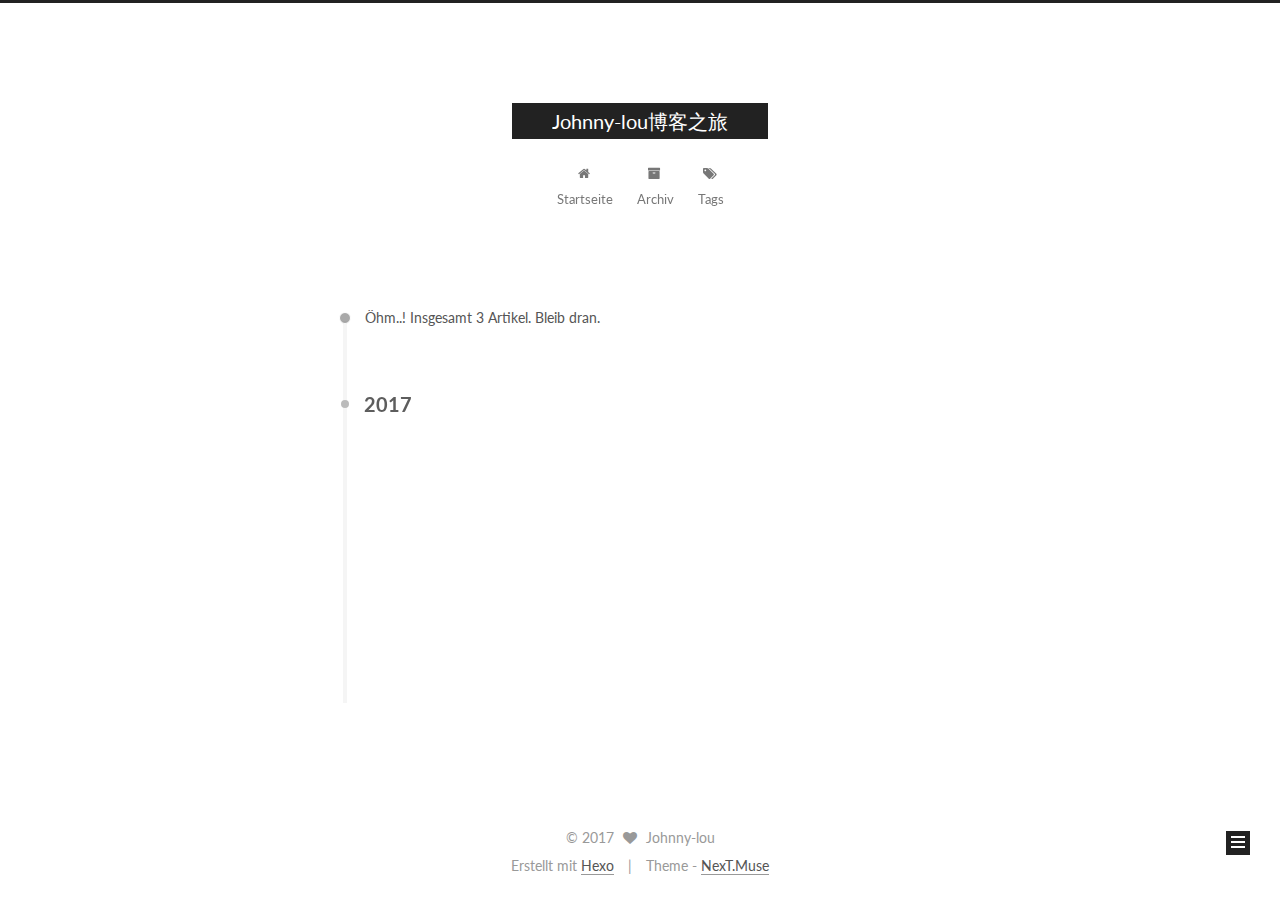
==== commit cd4c9b40: "Site updated: 2017-09-18 00:09:12" ====
--- a/archives/index.html
+++ b/archives/index.html
@@ -131,7 +131,7 @@
 
 
 
-  <title>Archive | Johnny-lou博客之旅</title>
+  <title>Archiv | Johnny-lou博客之旅</title>
 </head>
 
 <body itemscope itemtype="http://schema.org/WebPage" lang="">
@@ -198,7 +198,7 @@
             
               <i class="menu-item-icon fa fa-fw fa-home"></i> <br />
             
-            Home
+            Startseite
           </a>
         </li>
       
@@ -208,7 +208,7 @@
             
               <i class="menu-item-icon fa fa-fw fa-archive"></i> <br />
             
-            Archives
+            Archiv
           </a>
         </li>
       
@@ -250,7 +250,7 @@
       
         
       
-      Um..! 2 posts in total. Keep on posting.
+      Öhm..! Insgesamt 3 Artikel. Bleib dran.
     </span>
 
     
@@ -264,6 +264,43 @@
         <div class="collection-title">
           <h2 class="archive-year motion-element" id="archive-year-2017">2017</h2>
         </div>
+      
+      
+
+      
+
+  <article class="post post-type-normal" itemscope itemtype="http://schema.org/Article">
+    <header class="post-header">
+
+      <h2 class="post-title">
+        
+            <a class="post-title-link" href="/2017/09/18/helloworld1/" itemprop="url">
+              
+                <span itemprop="name">helloworld1</span>
+              
+            </a>
+        
+      </h2>
+
+      <div class="post-meta">
+        <time class="post-time" itemprop="dateCreated"
+              datetime="2017-09-18T00:08:17+08:00"
+              content="2017-09-18" >
+          09-18
+        </time>
+      </div>
+
+    </header>
+  </article>
+
+
+
+    
+
+      
+      
+      
+
       
       
 
@@ -380,8 +417,8 @@
           
             <div class="site-state-item site-state-posts">
               <a href="/archives">
-                <span class="site-state-item-count">2</span>
-                <span class="site-state-item-name">posts</span>
+                <span class="site-state-item-count">3</span>
+                <span class="site-state-item-name">Artikel</span>
               </a>
             </div>
           
@@ -442,7 +479,7 @@
 
 
 <div class="powered-by">
-  Powered by <a class="theme-link" href="https://hexo.io">Hexo</a>
+  Erstellt mit  <a class="theme-link" href="https://hexo.io">Hexo</a>
 </div>
 
 <div class="theme-info">
--- a/css/main.css
+++ b/css/main.css
@@ -1695,7 +1695,7 @@
   width: 4px;
   height: 4px;
   border-radius: 50%;
-  background: #5b46ff;
+  background: #3e0aba;
 }
 .links-of-blogroll {
   font-size: 13px;
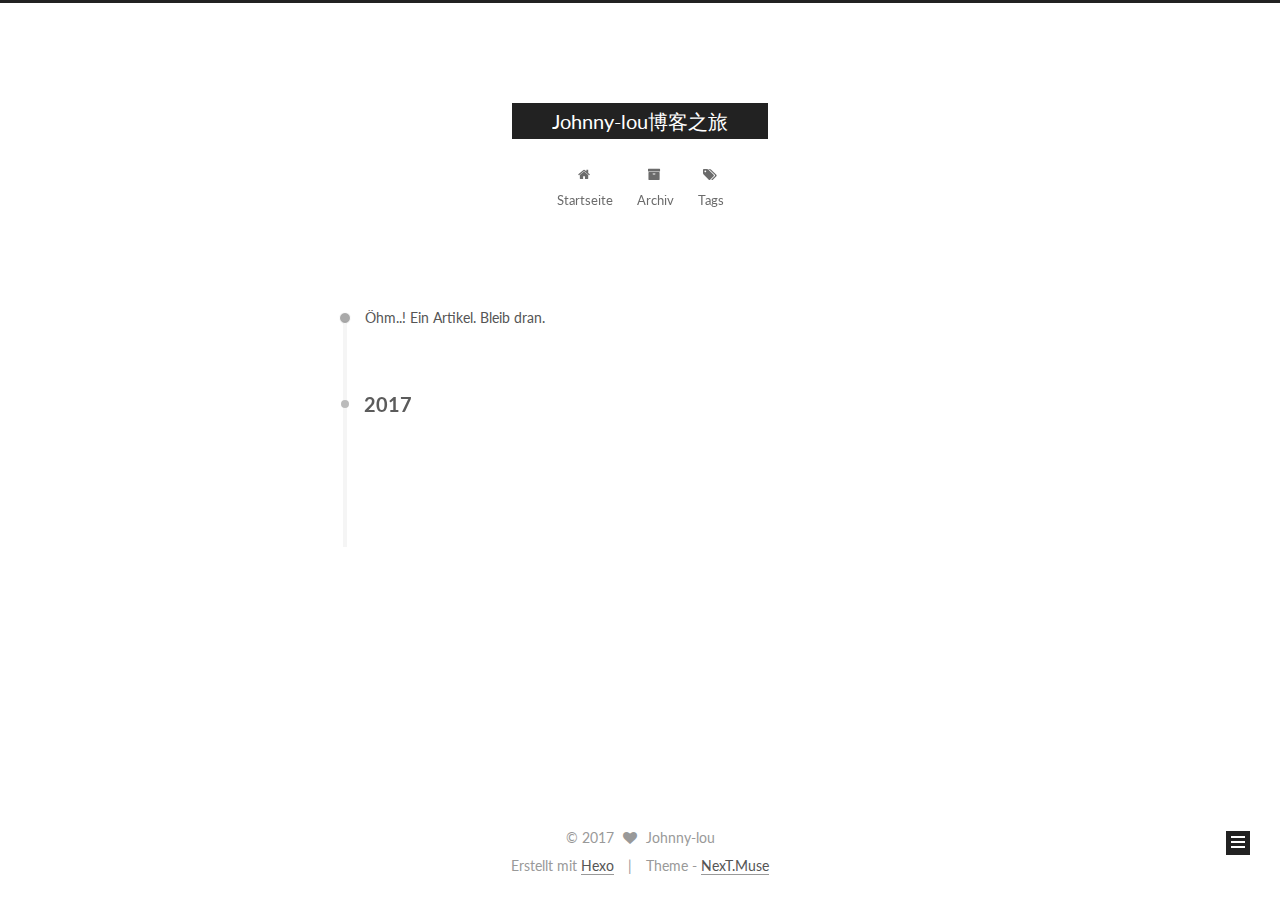
==== commit 3011ded6: "Site updated: 2017-09-18 00:17:05" ====
--- a/archives/index.html
+++ b/archives/index.html
@@ -250,7 +250,7 @@
       
         
       
-      Öhm..! Insgesamt 3 Artikel. Bleib dran.
+      Öhm..! Ein Artikel. Bleib dran.
     </span>
 
     
@@ -274,81 +274,7 @@
 
       <h2 class="post-title">
         
-            <a class="post-title-link" href="/2017/09/18/helloworld1/" itemprop="url">
-              
-                <span itemprop="name">helloworld1</span>
-              
-            </a>
-        
-      </h2>
-
-      <div class="post-meta">
-        <time class="post-time" itemprop="dateCreated"
-              datetime="2017-09-18T00:08:17+08:00"
-              content="2017-09-18" >
-          09-18
-        </time>
-      </div>
-
-    </header>
-  </article>
-
-
-
-    
-
-      
-      
-      
-
-      
-      
-
-      
-
-  <article class="post post-type-normal" itemscope itemtype="http://schema.org/Article">
-    <header class="post-header">
-
-      <h2 class="post-title">
-        
-            <a class="post-title-link" href="/2017/09/18/helloworld/" itemprop="url">
-              
-                <span itemprop="name">helloworld</span>
-              
-            </a>
-        
-      </h2>
-
-      <div class="post-meta">
-        <time class="post-time" itemprop="dateCreated"
-              datetime="2017-09-18T00:05:35+08:00"
-              content="2017-09-18" >
-          09-18
-        </time>
-      </div>
-
-    </header>
-  </article>
-
-
-
-    
-
-      
-      
-      
-
-      
-      
-
-      
-
-  <article class="post post-type-normal" itemscope itemtype="http://schema.org/Article">
-    <header class="post-header">
-
-      <h2 class="post-title">
-        
-            <a class="post-title-link" href="/2017/09/17/Wireshark http抓包分析/" itemprop="url">
+            <a class="post-title-link" href="/2017/09/18/Wireshark-http抓包分析/" itemprop="url">
               
                 <span itemprop="name">Wireshark http抓包分析</span>
               
@@ -358,9 +284,9 @@
 
       <div class="post-meta">
         <time class="post-time" itemprop="dateCreated"
-              datetime="2017-09-17T13:13:00+08:00"
-              content="2017-09-17" >
-          09-17
+              datetime="2017-09-18T00:14:56+08:00"
+              content="2017-09-18" >
+          09-18
         </time>
       </div>
 
@@ -417,7 +343,7 @@
           
             <div class="site-state-item site-state-posts">
               <a href="/archives">
-                <span class="site-state-item-count">3</span>
+                <span class="site-state-item-count">1</span>
                 <span class="site-state-item-name">Artikel</span>
               </a>
             </div>
--- a/css/main.css
+++ b/css/main.css
@@ -1695,7 +1695,7 @@
   width: 4px;
   height: 4px;
   border-radius: 50%;
-  background: #3e0aba;
+  background: #5e4771;
 }
 .links-of-blogroll {
   font-size: 13px;
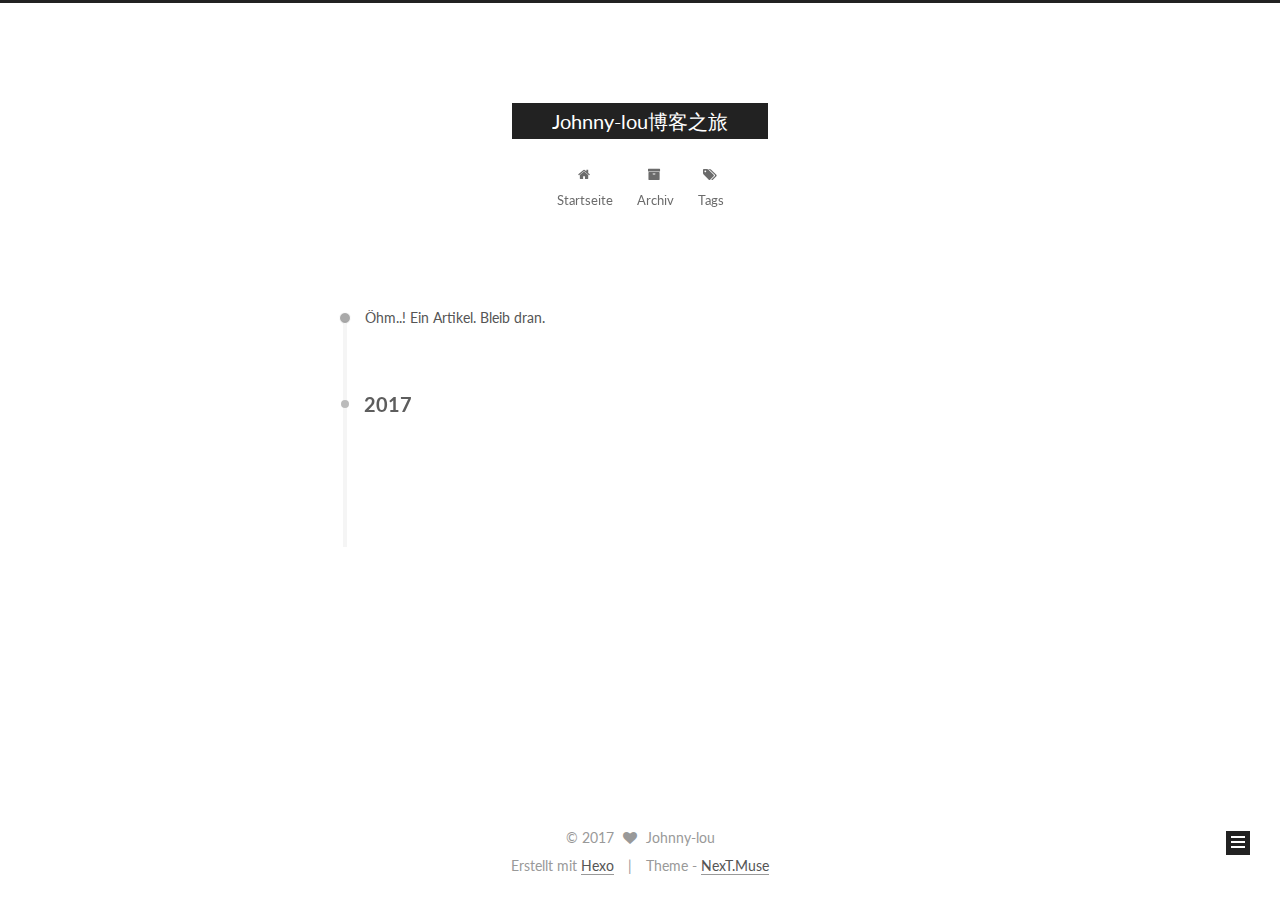
==== commit 9c2e5214: "Site updated: 2017-09-18 00:36:04" ====
--- a/archives/index.html
+++ b/archives/index.html
@@ -352,6 +352,15 @@
           
 
           
+            
+            
+            <div class="site-state-item site-state-tags">
+              
+                <span class="site-state-item-count">2</span>
+                <span class="site-state-item-name">Tags</span>
+              
+            </div>
+          
 
         </nav>
 
--- a/css/main.css
+++ b/css/main.css
@@ -1695,7 +1695,7 @@
   width: 4px;
   height: 4px;
   border-radius: 50%;
-  background: #5e4771;
+  background: #1ddaff;
 }
 .links-of-blogroll {
   font-size: 13px;
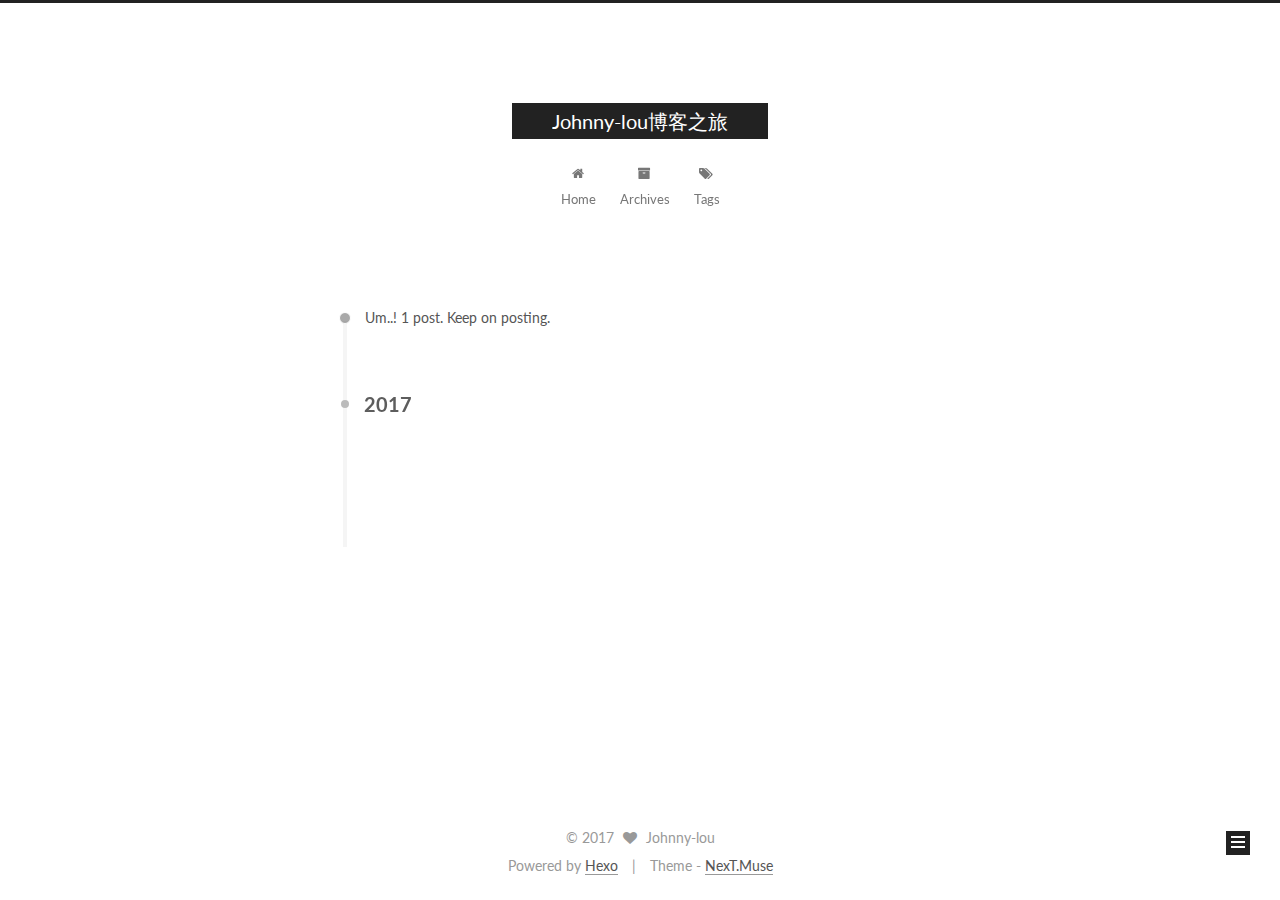
==== commit 35fcfbcb: "Site updated: 2017-09-18 00:37:25" ====
--- a/archives/index.html
+++ b/archives/index.html
@@ -131,7 +131,7 @@
 
 
 
-  <title>Archiv | Johnny-lou博客之旅</title>
+  <title>Archive | Johnny-lou博客之旅</title>
 </head>
 
 <body itemscope itemtype="http://schema.org/WebPage" lang="">
@@ -198,7 +198,7 @@
             
               <i class="menu-item-icon fa fa-fw fa-home"></i> <br />
             
-            Startseite
+            Home
           </a>
         </li>
       
@@ -208,7 +208,7 @@
             
               <i class="menu-item-icon fa fa-fw fa-archive"></i> <br />
             
-            Archiv
+            Archives
           </a>
         </li>
       
@@ -250,7 +250,7 @@
       
         
       
-      Öhm..! Ein Artikel. Bleib dran.
+      Um..! 1 post. Keep on posting.
     </span>
 
     
@@ -344,7 +344,7 @@
             <div class="site-state-item site-state-posts">
               <a href="/archives">
                 <span class="site-state-item-count">1</span>
-                <span class="site-state-item-name">Artikel</span>
+                <span class="site-state-item-name">posts</span>
               </a>
             </div>
           
@@ -357,7 +357,7 @@
             <div class="site-state-item site-state-tags">
               
                 <span class="site-state-item-count">2</span>
-                <span class="site-state-item-name">Tags</span>
+                <span class="site-state-item-name">tags</span>
               
             </div>
           
@@ -414,7 +414,7 @@
 
 
 <div class="powered-by">
-  Erstellt mit  <a class="theme-link" href="https://hexo.io">Hexo</a>
+  Powered by <a class="theme-link" href="https://hexo.io">Hexo</a>
 </div>
 
 <div class="theme-info">
--- a/css/main.css
+++ b/css/main.css
@@ -1695,7 +1695,7 @@
   width: 4px;
   height: 4px;
   border-radius: 50%;
-  background: #1ddaff;
+  background: #53ff5c;
 }
 .links-of-blogroll {
   font-size: 13px;
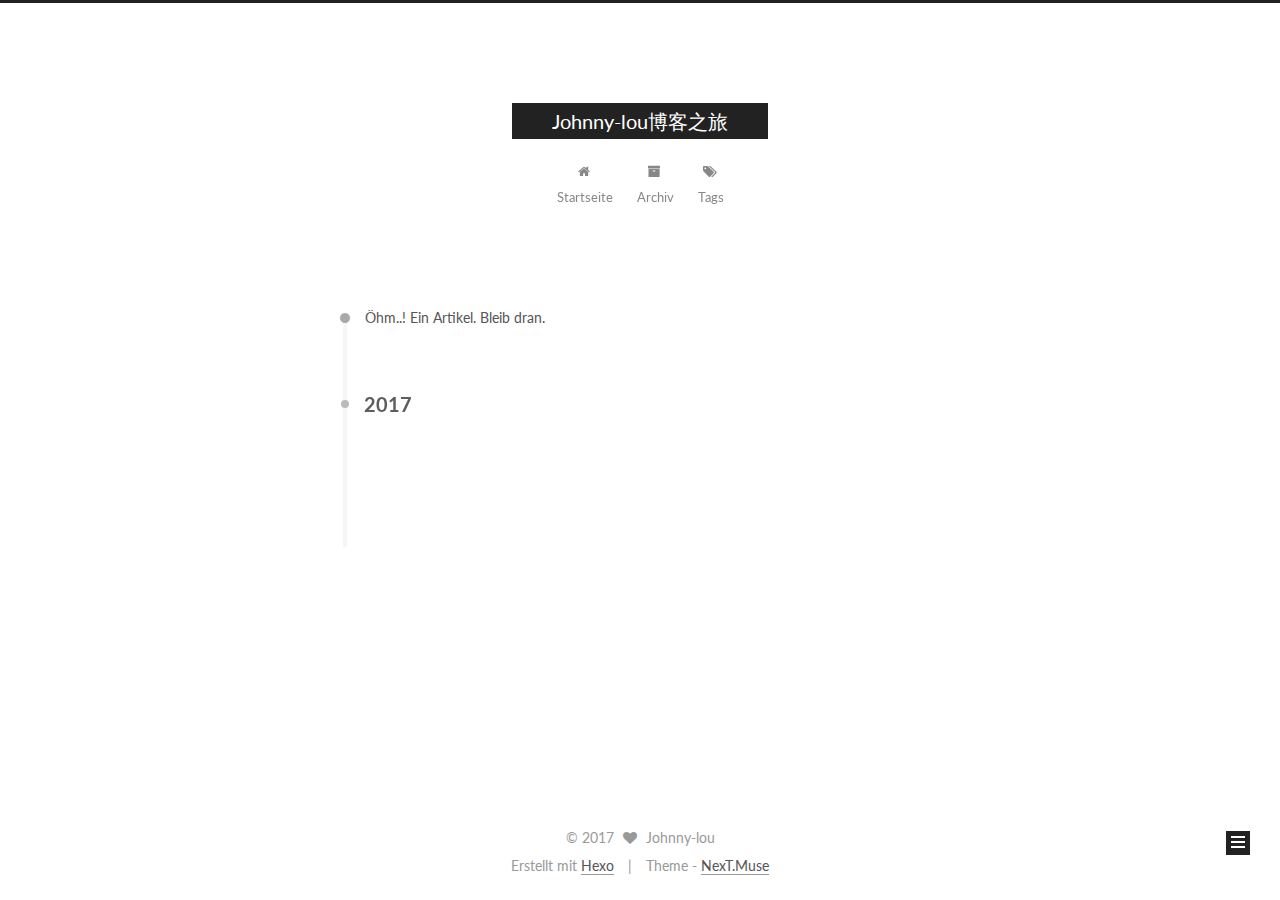
==== commit c9f66151: "Site updated: 2017-09-18 00:41:59" ====
--- a/archives/index.html
+++ b/archives/index.html
@@ -131,7 +131,7 @@
 
 
 
-  <title>Archive | Johnny-lou博客之旅</title>
+  <title>Archiv | Johnny-lou博客之旅</title>
 </head>
 
 <body itemscope itemtype="http://schema.org/WebPage" lang="">
@@ -198,7 +198,7 @@
             
               <i class="menu-item-icon fa fa-fw fa-home"></i> <br />
             
-            Home
+            Startseite
           </a>
         </li>
       
@@ -208,7 +208,7 @@
             
               <i class="menu-item-icon fa fa-fw fa-archive"></i> <br />
             
-            Archives
+            Archiv
           </a>
         </li>
       
@@ -250,7 +250,7 @@
       
         
       
-      Um..! 1 post. Keep on posting.
+      Öhm..! Ein Artikel. Bleib dran.
     </span>
 
     
@@ -344,22 +344,13 @@
             <div class="site-state-item site-state-posts">
               <a href="/archives">
                 <span class="site-state-item-count">1</span>
-                <span class="site-state-item-name">posts</span>
+                <span class="site-state-item-name">Artikel</span>
               </a>
             </div>
           
 
           
 
-          
-            
-            
-            <div class="site-state-item site-state-tags">
-              
-                <span class="site-state-item-count">2</span>
-                <span class="site-state-item-name">tags</span>
-              
-            </div>
           
 
         </nav>
@@ -414,7 +405,7 @@
 
 
 <div class="powered-by">
-  Powered by <a class="theme-link" href="https://hexo.io">Hexo</a>
+  Erstellt mit  <a class="theme-link" href="https://hexo.io">Hexo</a>
 </div>
 
 <div class="theme-info">
--- a/css/main.css
+++ b/css/main.css
@@ -1695,7 +1695,7 @@
   width: 4px;
   height: 4px;
   border-radius: 50%;
-  background: #53ff5c;
+  background: #0a78ff;
 }
 .links-of-blogroll {
   font-size: 13px;
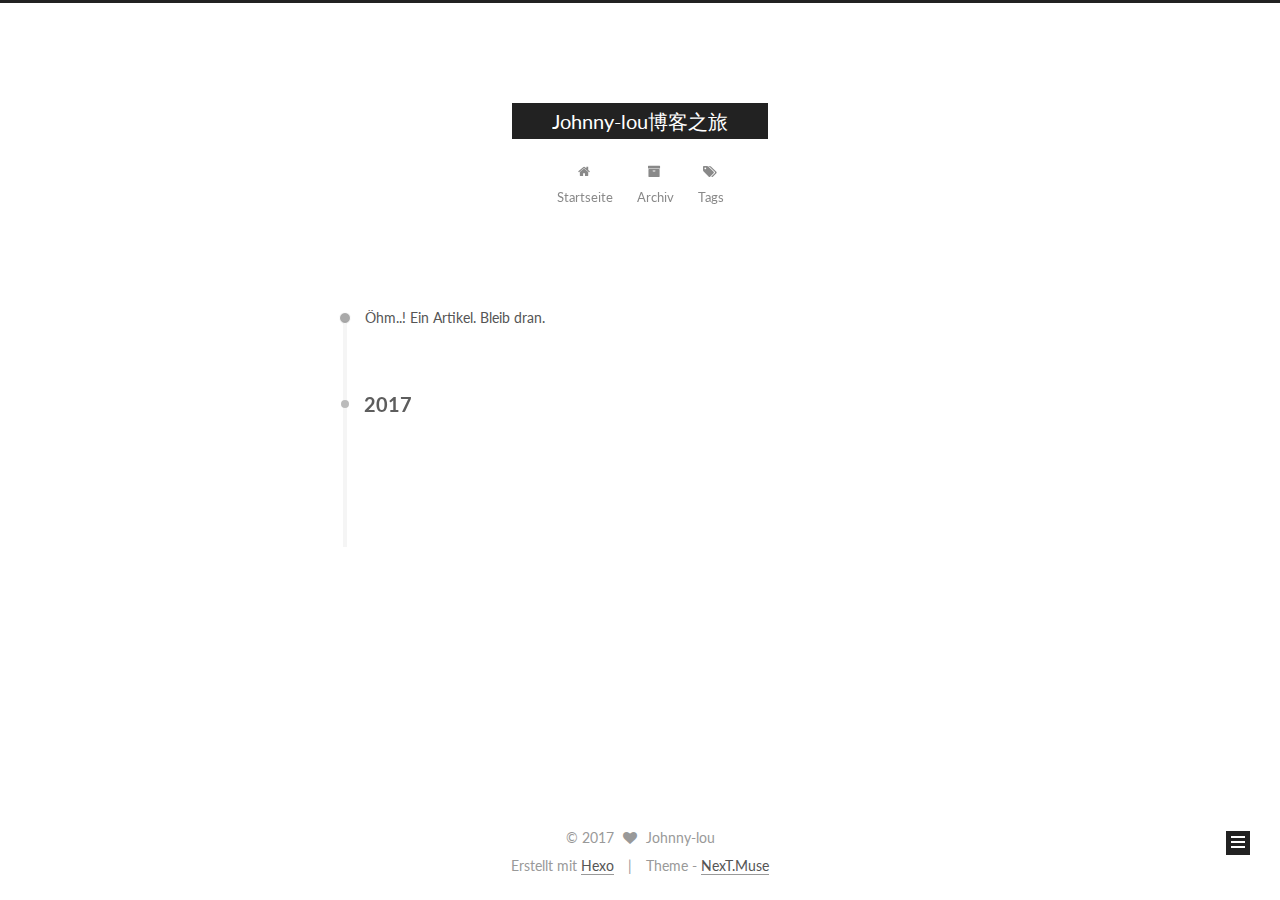
==== commit 049d767d: "Site updated: 2017-09-18 00:43:09" ====
--- a/archives/index.html
+++ b/archives/index.html
@@ -352,6 +352,15 @@
           
 
           
+            
+            
+            <div class="site-state-item site-state-tags">
+              
+                <span class="site-state-item-count">2</span>
+                <span class="site-state-item-name">Tags</span>
+              
+            </div>
+          
 
         </nav>
 
--- a/css/main.css
+++ b/css/main.css
@@ -1695,7 +1695,7 @@
   width: 4px;
   height: 4px;
   border-radius: 50%;
-  background: #0a78ff;
+  background: #2e01ff;
 }
 .links-of-blogroll {
   font-size: 13px;
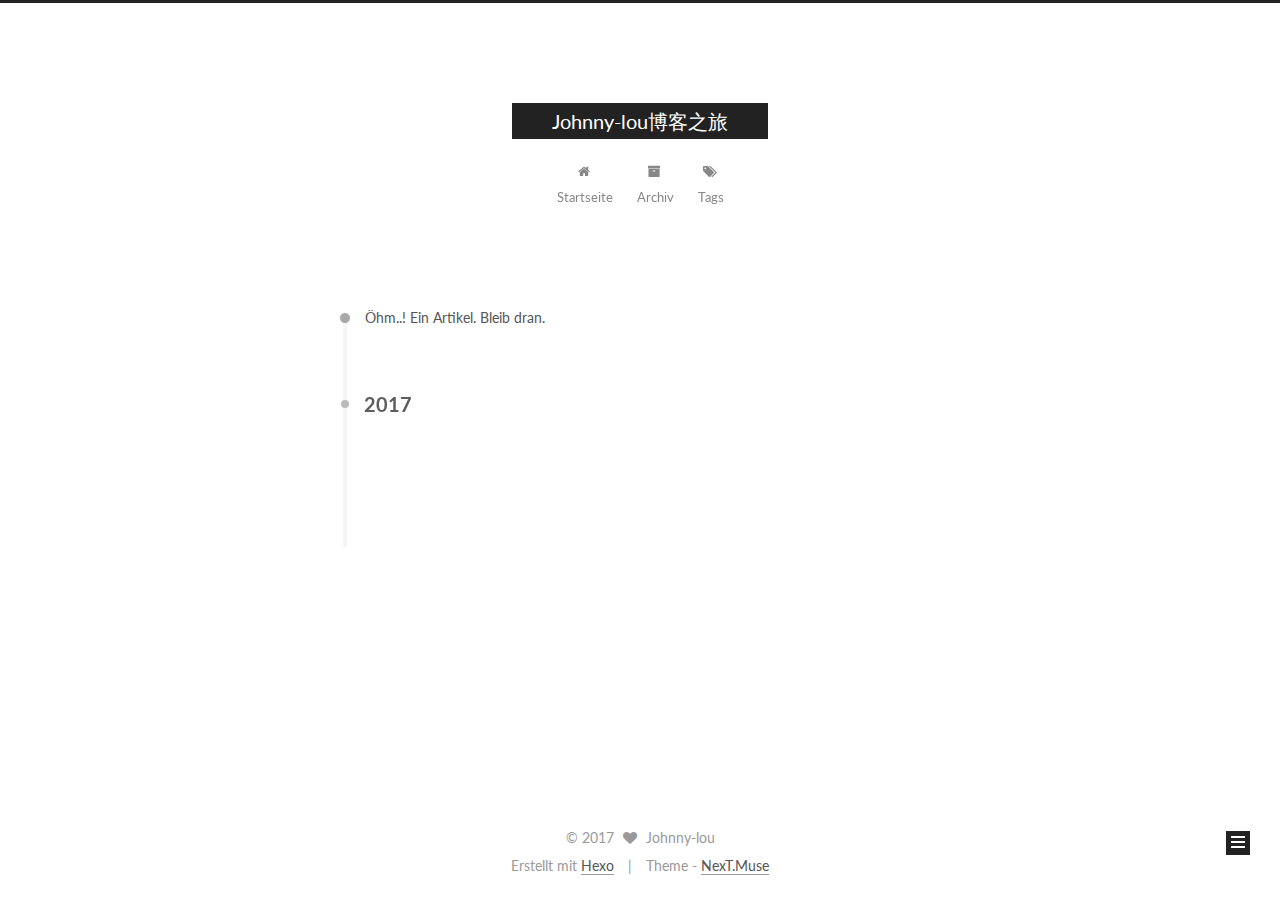
==== commit d8c094fc: "Site updated: 2017-09-18 00:56:52" ====
--- a/archives/index.html
+++ b/archives/index.html
@@ -355,10 +355,10 @@
             
             
             <div class="site-state-item site-state-tags">
-              
+              <a href="/tags/index.html">
                 <span class="site-state-item-count">2</span>
                 <span class="site-state-item-name">Tags</span>
-              
+              </a>
             </div>
           
 
--- a/css/main.css
+++ b/css/main.css
@@ -1695,7 +1695,7 @@
   width: 4px;
   height: 4px;
   border-radius: 50%;
-  background: #2e01ff;
+  background: #ff71df;
 }
 .links-of-blogroll {
   font-size: 13px;
